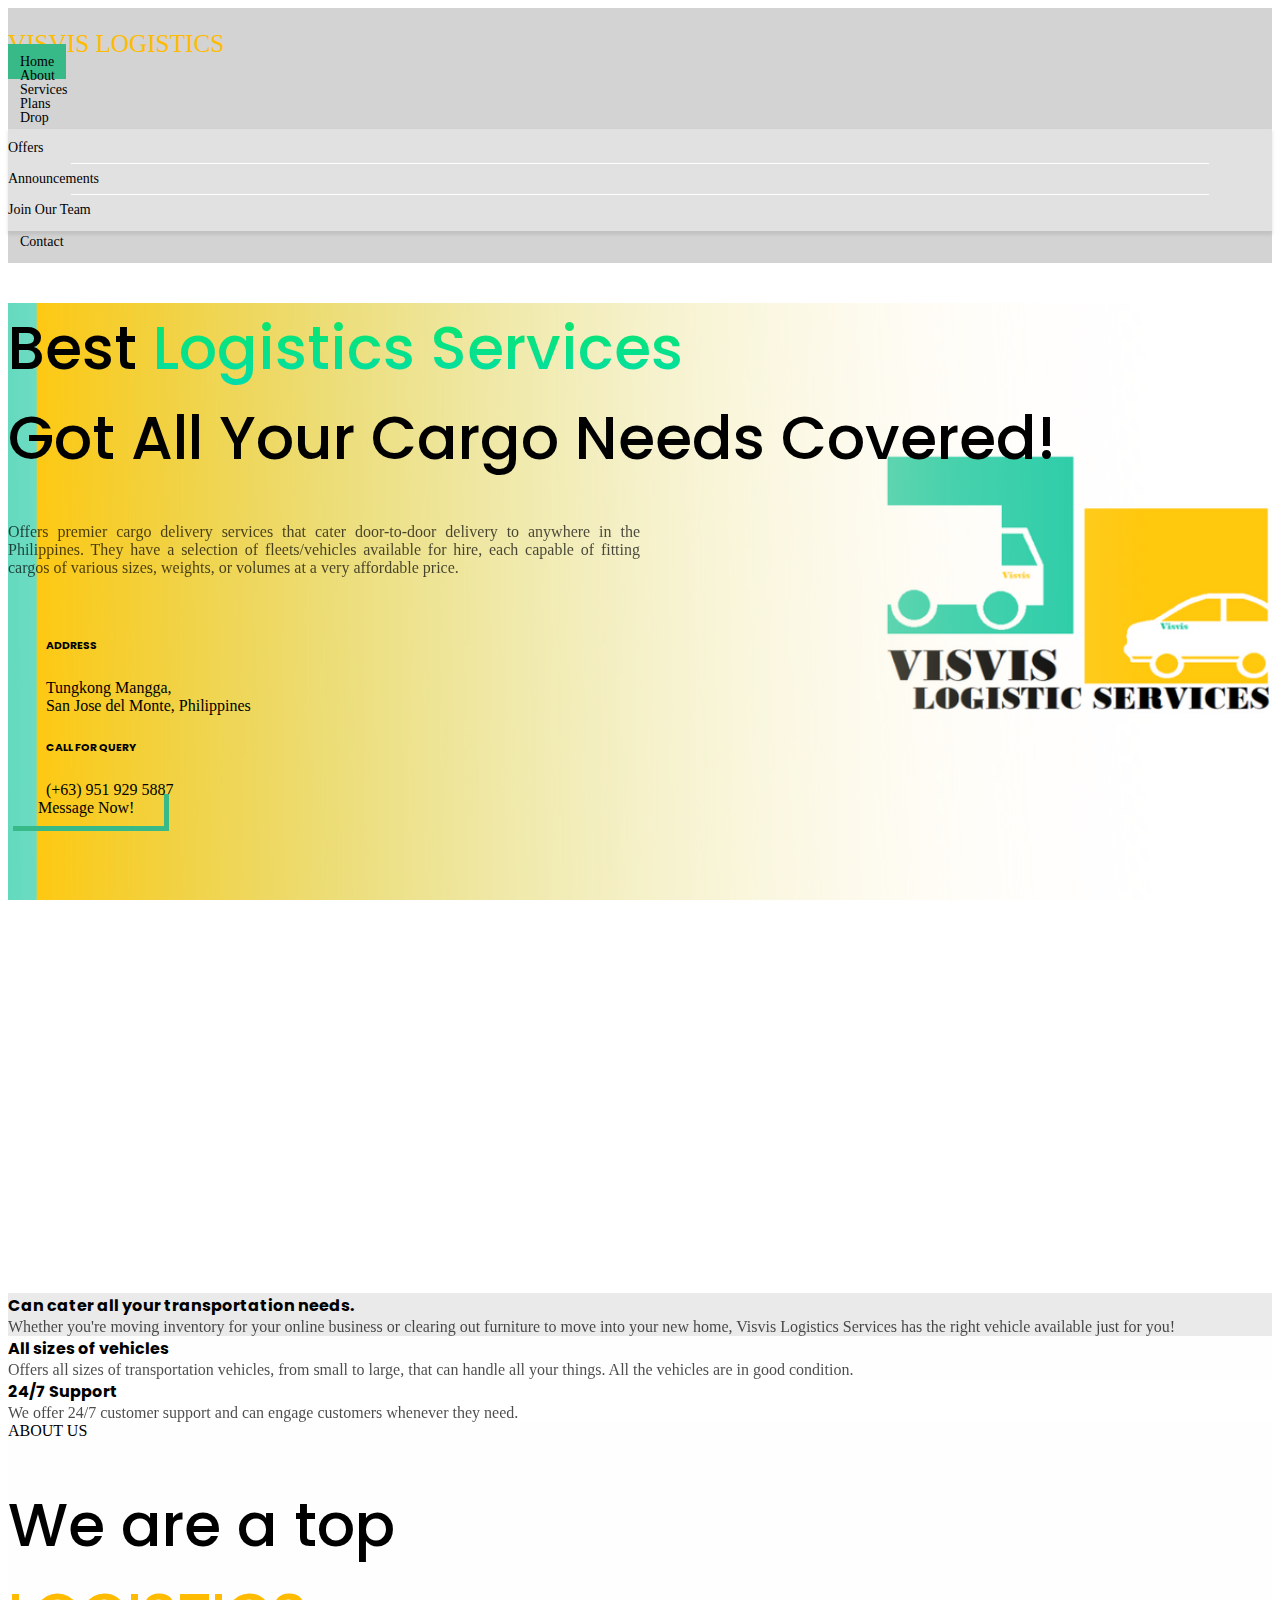
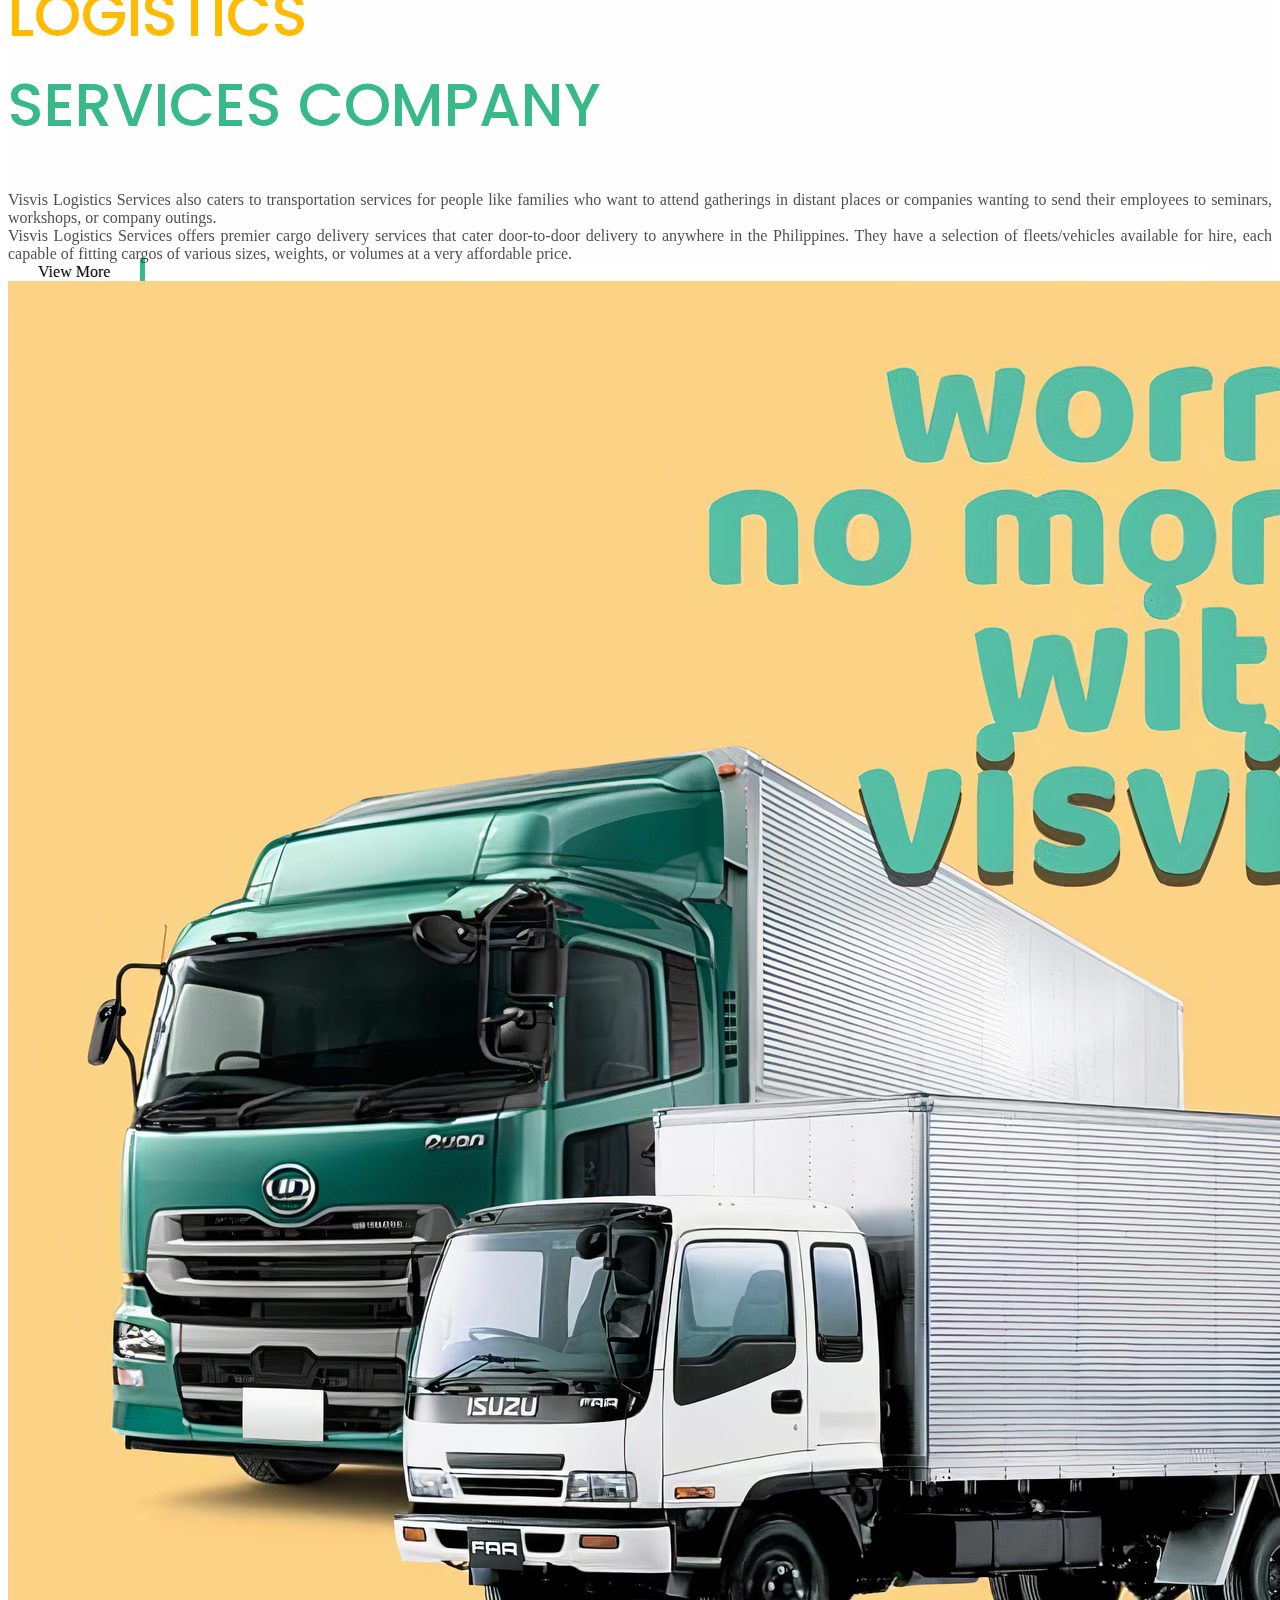
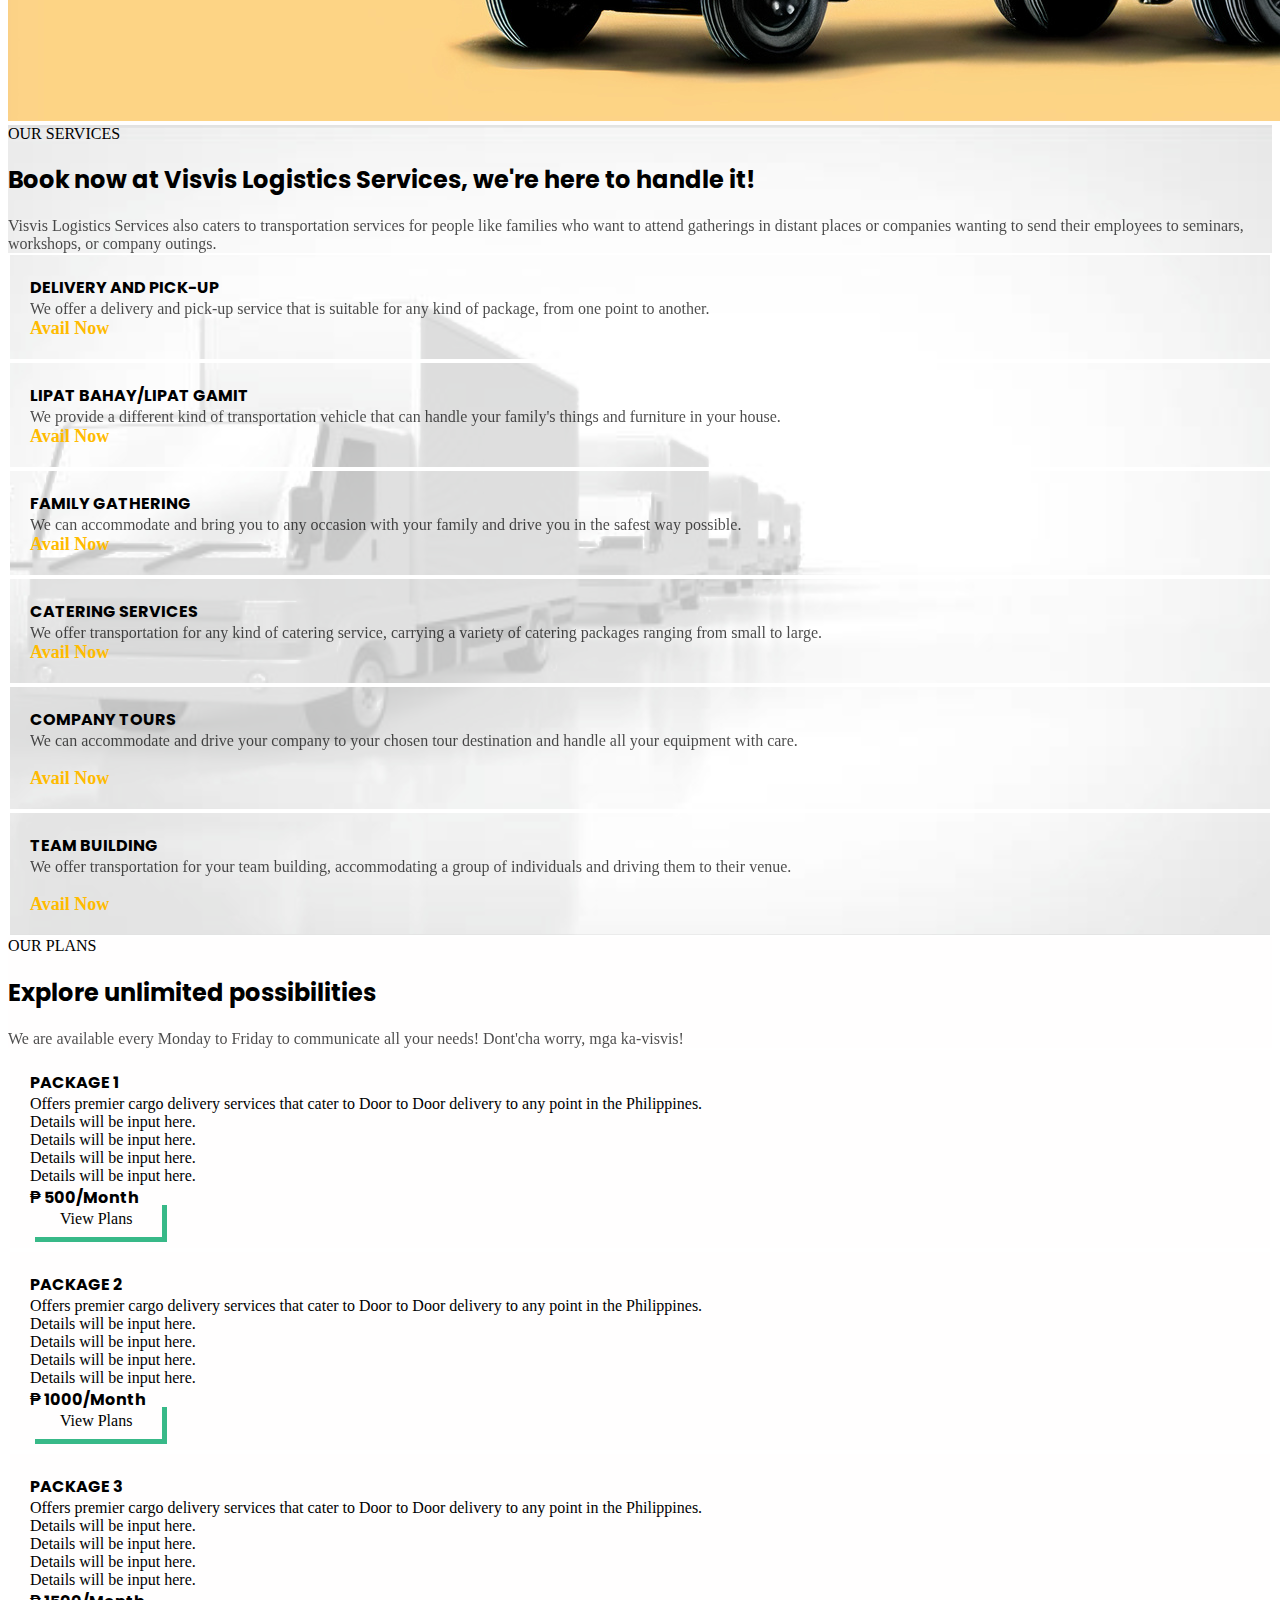
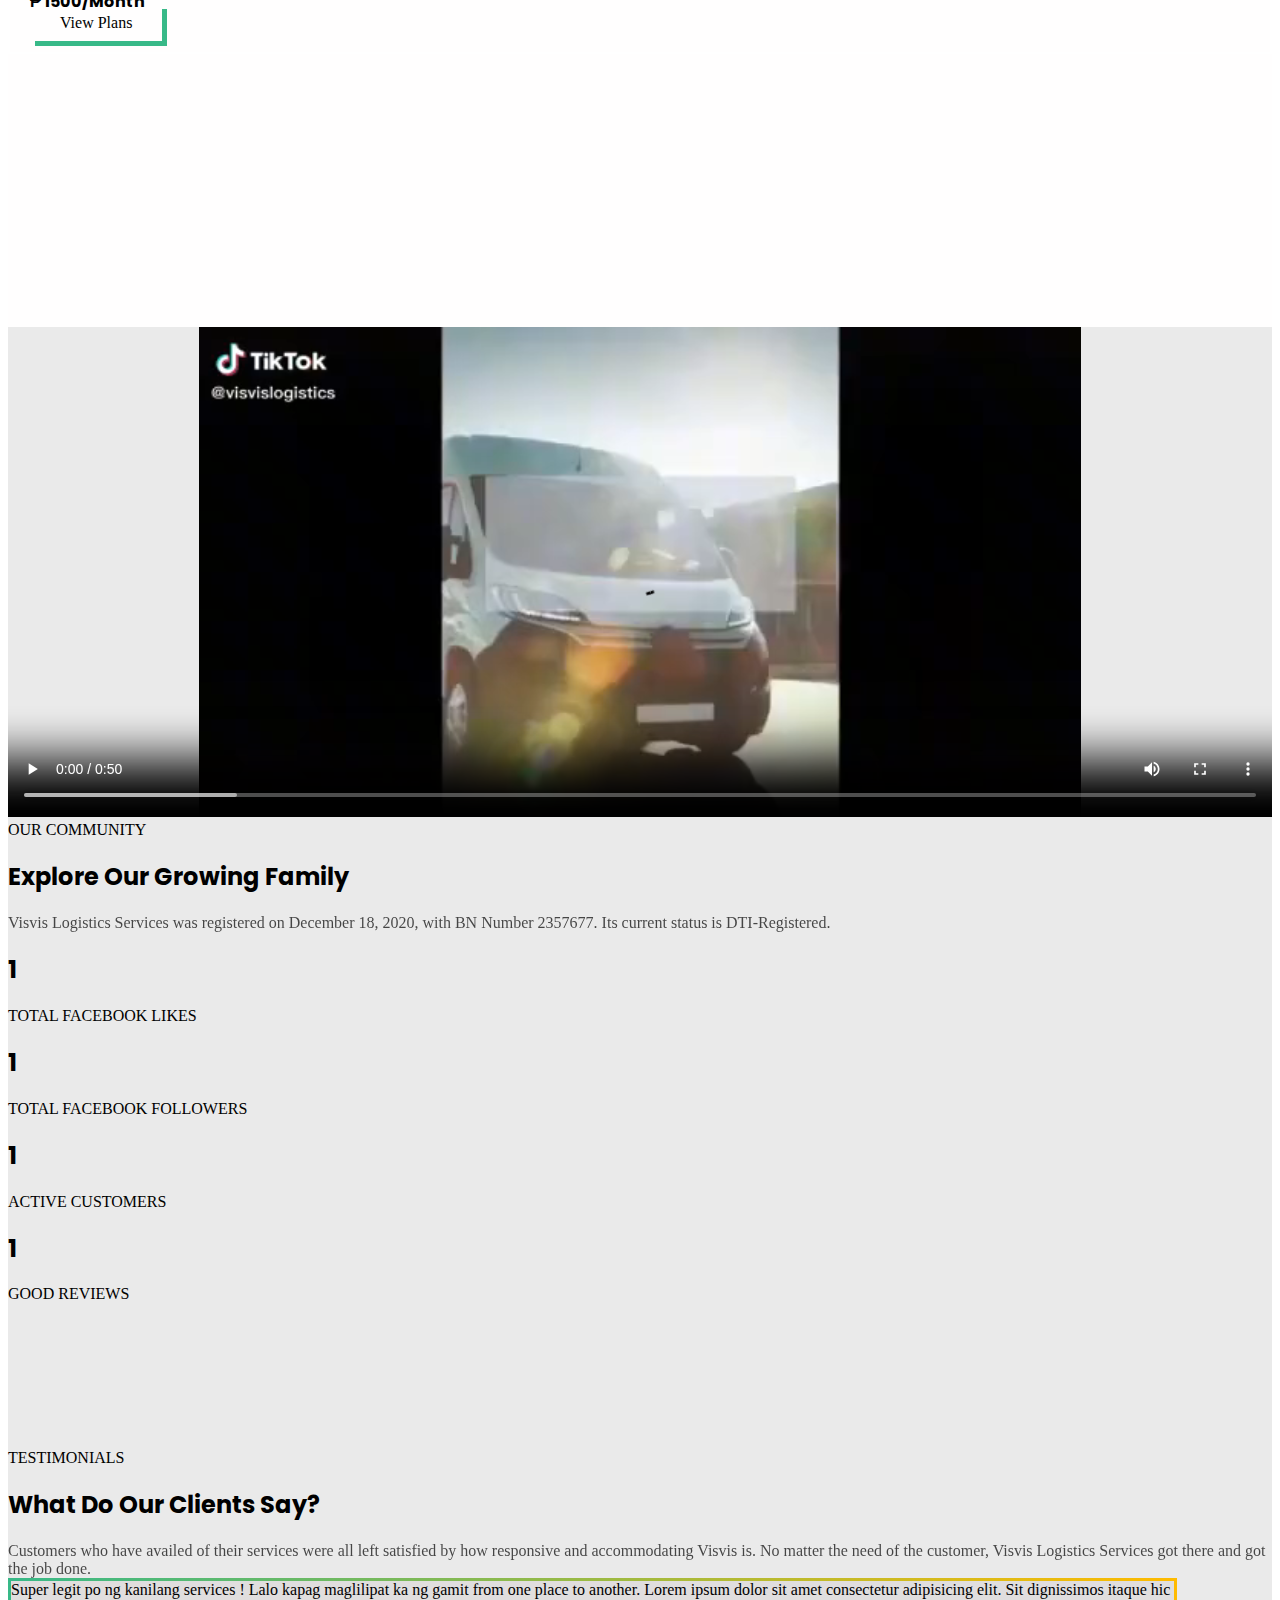
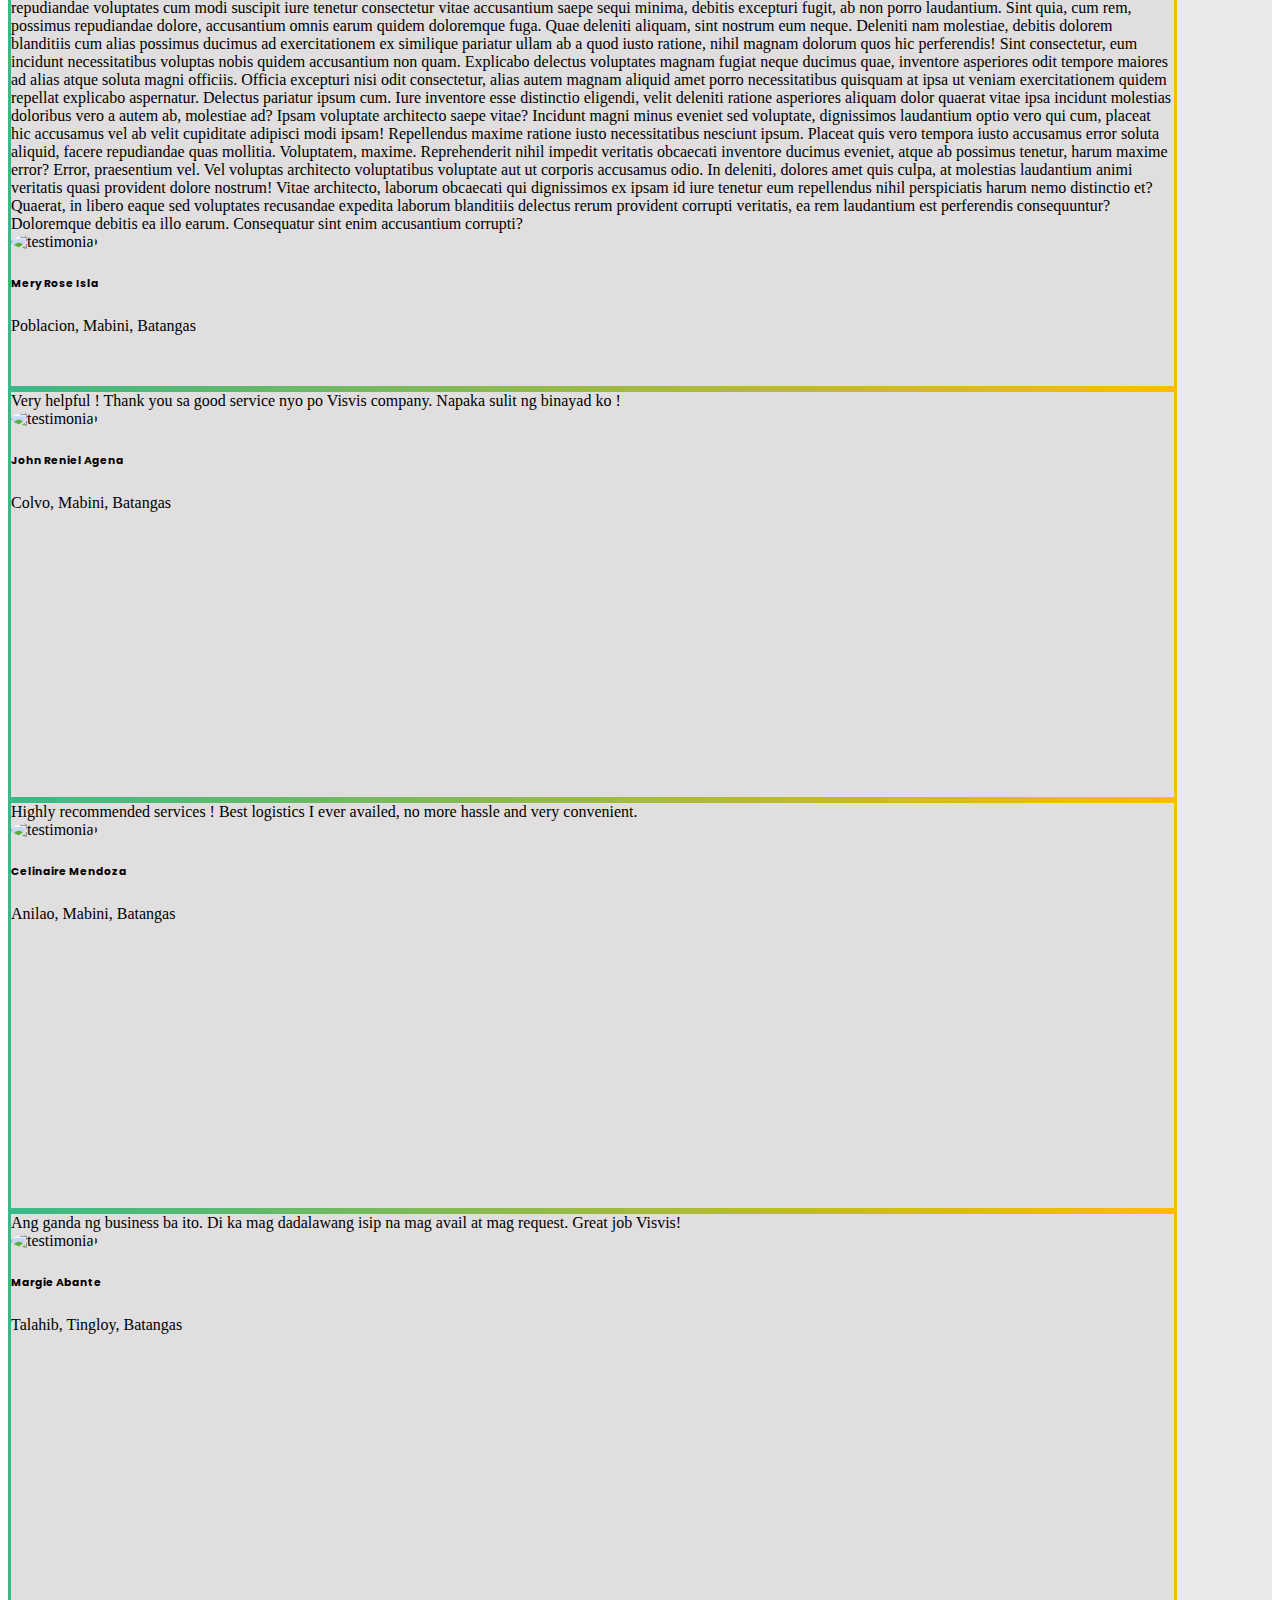
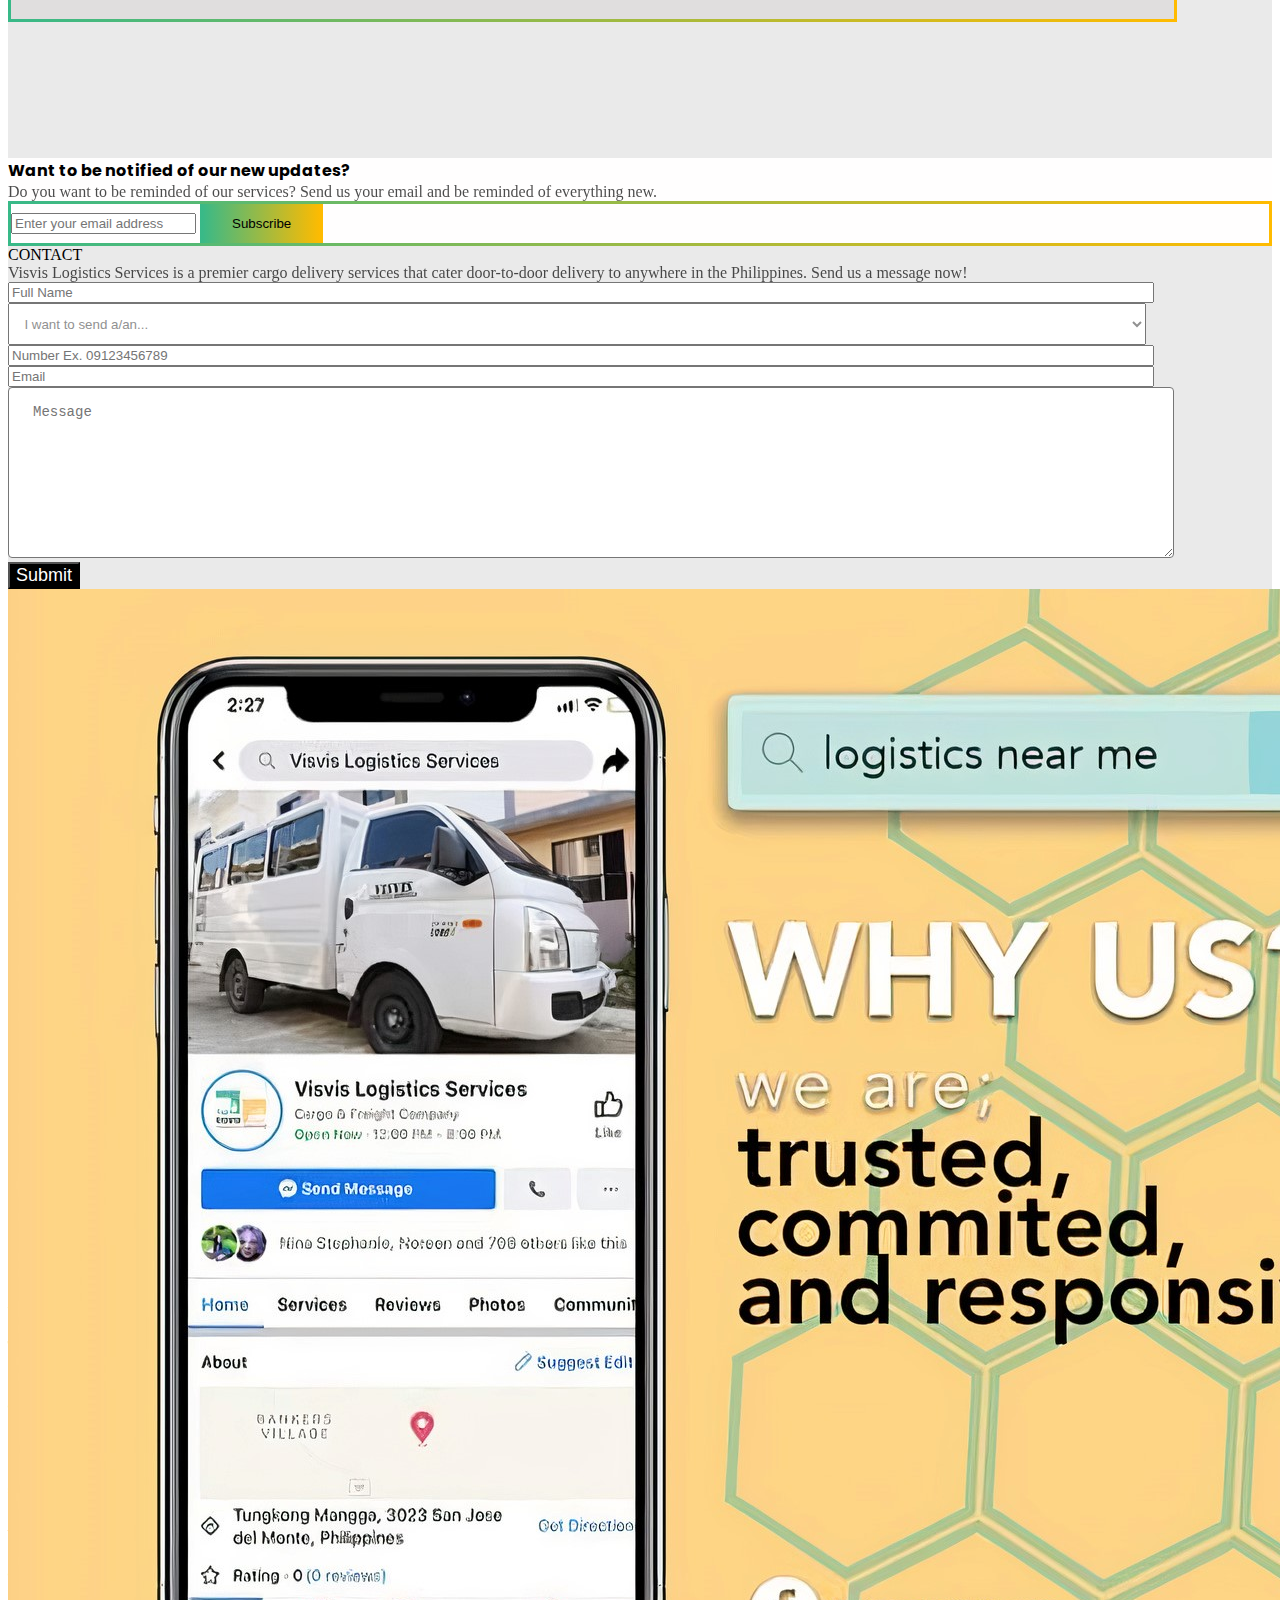
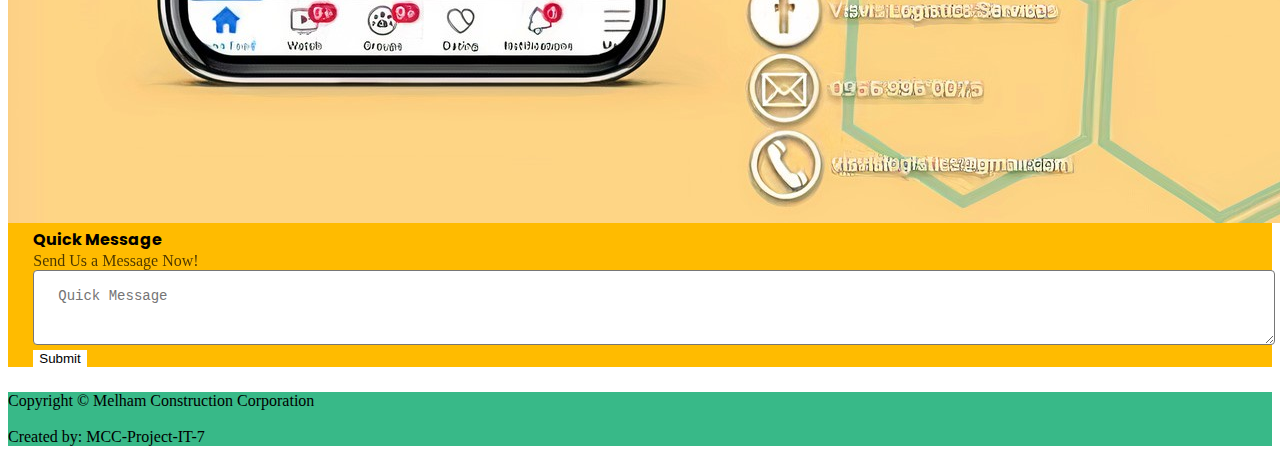
==== index.html @ bc26cc80 "All files" ====
<!DOCTYPE html>
<html lang="en">
<head>
    <meta charset="UTF-8">
    <meta name="viewport" content="width=device-width, initial-scale=1, shrink-to-fit=no">

    <!-- SEO Meta Tags -->
    <meta name="description" content="Your description">
    <meta name="author" content="Your name">

    <!-- OG Meta Tags to improve the way the post looks when you share the page on Facebook, Twitter, LinkedIn -->
	<meta property="og:site_name" content="" /> <!-- website name -->
	<meta property="og:site" content="" /> <!-- website link -->
	<meta property="og:title" content=""/> <!-- title shown in the actual shared post -->
	<meta property="og:description" content="" /> <!-- description shown in the actual shared post -->
	<meta property="og:image" content="" /> <!-- image link, make sure it's jpg -->
	<meta property="og:url" content="" /> <!-- where do you want your post to link to -->
	<meta name="twitter:card" content="summary_large_image"> <!-- to have large image post format in Twitter -->

    <!-- Webpage Title -->
    <title>Visvis Logistics Services</title>

    <!-- Styles -->
    <link href="https://fonts.googleapis.com/css2?family=Poppins:wght@400;500;700&display=swap" rel="stylesheet">
    <link href="./css/bootstrap.min.css" rel="stylesheet">
    <link href="./css/fontawesome-all.min.css" rel="stylesheet">
    <link href="./css/aos.min.css" rel="stylesheet">
    <link href="./css/swiper.css" rel="stylesheet">
    <link href="./css/style.css" rel="stylesheet">
    <link rel="icon" href="images/homeee_icon.png">

    <script type="text/javascript"> 
    function letters(input)
    {
    var reg = /[^a-z ]/gi;
    input.value = input.value.replace(reg,"");
    }
    function mail(input)
    {
    var reg = /[^a-z0-9@.]/gi;
    input.value = input.value.replace(reg,"");
    }
    </script>
   
    <style>
    .pra {
        font-size: 11px;
      }
    .sub {
        border:none;
        background-color: white;
    }
    .pras {
        font-size: 11px;
    }
    
    #services, #about {
        background-image: url('./assets/images/services-bg.jpg');
        height: 100%;
        background-position: center;
        background-repeat: no-repeat;
        background-size: cover;
        background-blend-mode: lighten;
    }
    #card-services {
        background-color: rgb(204, 202, 196, 0.4);
    }

    /*-----------------------SIR PONIADO EDIT-----------------------*/
    .active, .nav-link:hover {
    background-color: #38b988;
    color: #ffbb00;
    } /*-----------------------SIR PONIADO EDIT-----------------------*/

    /*-----------------------JO ANN EDIT-----------------------*/
    select:invalid { /*CONTACT DROPDOWN*/
        color: rgb(145, 145, 145); 
    }

   .footer_links:link {
        color: black;
    }

    /* visited link */
    .footer_links:visited {
        color: purple;
    }

    /* mouse over link */
    .footer_links:hover {
        color: #38b988;
    }

    /* selected link */
    .footer_links:active {
        color: white;
    }
    
    video {
      width: 100%;
    }
    /*-----------------------JO ANN EDIT-----------------------*/

    /*-----------------------MIGUEL EDIT-----------------------*/
    .card-standard{
        height: 250px;
        overflow-y: auto;
        background-color: rgb(224, 222, 222);
    }
    /* width */
    .card-standard::-webkit-scrollbar {
        width: 10px;
    }
    /* Track */
    .card-standard::-webkit-scrollbar-track {
        background: #dfdfdf;
        border-radius: 20px;
    }

    /* Handle */
    .card-standard::-webkit-scrollbar-thumb {
        background: rgb(184, 184, 184);
        border-radius: 20px;
    }

    /* Handle on hover */
    .card-standard::-webkit-scrollbar-thumb:hover {
        background: #555;
    }
    /*-----------------------MIGUEL EDIT-----------------------*/
    </style>
    <!-- Favicon -->
    <link rel="icon" href="./assets/images/favicon.png">
</head>
<body>
    
    <!-- Navigation -->
    <nav id="navbar" class="navbar navbar-expand-lg fixed-top navbar-dark" aria-label="Main navigation" style="background-color:#D3D3D3;">
        <div class="container">


            <a class="navbar-brand logo-text" href="index.html" style="color:#ffbb00;">VISVIS LOGISTICS</a>

            <button class="navbar-toggler p-0 border-0" type="button" id="navbarSideCollapse" aria-label="Toggle navigation">
                <span class="navbar-toggler-icon" style="background-color:#38b988; border-radius:1vw"></span>
            </button>

            <div class="navbar-collapse offcanvas-collapse" id="navbarsExampleDefault" >
                <ul class="navbar-nav ms-auto navbar-nav-scroll">
                    <li class="nav-item">
                        <a class="nav-link active" aria-current="page" href="#header">Home</a>
                    </li>
                    <li class="nav-item">
                        <a class="nav-link" href="#about">About</a>
                    </li>
                    <li class="nav-item">
                        <a class="nav-link" href="#services">Services</a>
                    </li>
                    <li class="nav-item">
                        <a class="nav-link" href="#plans">Plans</a>
                    </li>
                    <li class="nav-item dropdown">
                        <a class="nav-link dropdown-toggle" id="dropdown01" data-bs-toggle="dropdown" aria-expanded="false" href="#">Drop</a>
                        
                        <ul class="dropdown-menu" aria-labelledby="dropdown01">
                            <li><a class="dropdown-item" href="offers.php">Offers</a></li>
                            <li><div class="dropdown-divider"></div></li>
                            <li><a class="dropdown-item" href="announcement.html">Announcements</a></li>
                            <li><div class="dropdown-divider"></div></li>
                            <!-----------------------JO ANN EDIT----------------------->
                            <li><a class="dropdown-item" href="job.php">Join Our Team</a></li>
                            <!-----------------------JO ANN EDIT----------------------->
                        </ul>
                    </li>
                    <li class="nav-item">
                        <a class="nav-link" href="#contact">Contact</a>
                    </li>
                </ul>
                <span class="nav-item social-icons">
                    <span class="fa-stack">
                        <a href="https://web.facebook.com/visvislogisticservices/?_rdc=1&_rdr" target="_blank">
                            <i class="fas fa-circle fa-stack-2x"></i>
                            <i class="fab fa-facebook-f fa-stack-1x"></i>
                        </a>
                    </span>
                    <span class="fa-stack">
                        <a href="https://www.linkedin.com/in/visvis-logistics/" target="_blank">
                            <i class="fas fa-circle fa-stack-2x"></i>
                            <i class="fab fa-linkedin fa-stack-1x"></i>
                        </a>
                    </span>
                    <span class="fa-stack">
                        <a href="https://vt.tiktok.com/ZSe7Fxb2v/" target="_blank">
                            <i class="fas fa-circle fa-stack-2x"></i>
                            <i class="fab fa-tiktok fa-stack-1x"></i>
                        </a>
                    </span>
                    <span class="fa-stack">
                        <a href="https://www.instagram.com/visvislogistics.ph/" target="_blank">
                            <i class="fas fa-circle fa-stack-2x"></i>
                            <i class="fab fa-instagram fa-stack-1x"></i>
                        </a>
                    </span>
                    <span class="fa-stack">
                        <a href="https://www.pinterest.ph/visvisl/_saved/" target="_blank">
                            <i class="fas fa-circle fa-stack-2x"></i>
                            <i class="fab fa-pinterest fa-stack-1x"></i>
                        </a>
                    </span>
                </span>
            </div> <!-- end of navbar-collapse -->
        </div> <!-- end of container -->
    </nav> <!-- end of navbar -->
    <!-- end of navigation -->

    

    <!-- Home -->
    <section class="home py-5 d-flex align-items-center" id="header">
        <div class="container text-light py-5"  data-aos="fade-right"> 
            <h1 class="headline">Best <span class="home_text">Logistics Services</span><br>Got All Your Cargo Needs Covered!</h1>
            <!-----------------------JO ANN EDIT----------------------->
            <p class="para para-light py-3" style="color:black;" align="justify">Offers premier cargo delivery services that cater door-to-door delivery to anywhere in the Philippines. They have a selection of fleets/vehicles available for hire, each capable of fitting cargos of various sizes, weights, or volumes at a very affordable price. </p>
            <!-----------------------JO ANN EDIT----------------------->
            <div class="row">
                <div class="col-lg-3 d-flex align-items-center">
                    <div class="p-2"><i class="far fa-map fa-3x fa-fw"></i></div>
                    <!-----------------------JO ANN EDIT----------------------->
                    <div class="ms-2" style="padding-left: 3%;"><br><br>
                        <h6>ADDRESS</h6>
                        <!--p class="pra">Tungkong Mangga, San Juan del Monte, Philippines</p-->
                        <p>Tungkong Mangga, <br> San Jose del Monte, Philippines</p>
                        <!-----------------------JO ANN EDIT----------------------->
                    </div>
                </div>
                <div class="col-lg-3 d-flex align-items-center" >
                    <div class="p-2"><i class="fas fa-mobile-alt fa-3x fa-fw"></i></div>
                    <div class="ms-2" style="padding-left: 3%;">
                        <h6>CALL FOR QUERY</h6>
                        <!-----------------------JO ANN EDIT----------------------->
                        <p><a href="tel:+639519295887">(+63) 951 929 5887</a></p>
                        <!--p>(+63) 951  929 5887</p-->
                        <!-----------------------JO ANN EDIT----------------------->
                    </div>
                </div>
            <div class="my-3">
                <a class="btn" href="https://www.messenger.com/t/103718682253116" target="_blank" style="position:relative; z-index:100">Message Now!</a>
            </div>
        </div> <!-- end of container -->
    </section> <!-- end of home -->


    <!-- Information -->
    <section class="information">
        <div class="container-fluid">  
            <div class="row text-light">
                <div class="col-lg-4 text-center p-5" data-aos="zoom-in">
                    <i class="fas fa-luggage-cart fa-3x p-2"></i>
                    <h4 class="py-3">Can cater all your transportation needs.</h4>
                    <p class="para-light">Whether you're moving inventory for your online business or clearing out furniture to move into your new home, Visvis Logistics Services has the right vehicle available just for you!</p>
                </div>
                <div class="col-lg-4 text-center p-5"  data-aos="zoom-in">
                    <i class="fas fa-shuttle-van fa-3x p-2"></i>
                    <!-----------------------JO ANN EDIT----------------------->
                    <h4 class="py-3">All sizes of vehicles</h4>
                    <p class="para-light">Offers all sizes of transportation vehicles, from small to large, that can handle all your things. All the vehicles are in good condition.</p>
                    <!-----------------------JO ANN EDIT----------------------->
                </div>
                <div class="col-lg-4 text-center p-5 text-dark"  data-aos="zoom-in"> 
                    <i class="fas fa-headset fa-3x p-2"></i>
                    <h4 class="py-3">24/7 Support </h4>
                    <!-----------------------JO ANN EDIT----------------------->
                    <p class="para-light">We offer 24/7 customer support and can engage customers whenever they need.</p>
                    <!-----------------------JO ANN EDIT----------------------->
                </div>
            </div>
        </div> <!-- end of container -->
    </section> <!-- end of information -->
    

    <!-- About -->
    <section class="about d-flex align-items-center text-light py-5" id="about">
        <div class="container" >
            <div class="row d-flex align-items-center">
                <div class="col-lg-7" data-aos="fade-right">
                    <p>ABOUT US</p>
                    <!-----------------------JO ANN EDIT----------------------->
                    <h1 style="color:black;">We are a top<p style="color:#ffbb00;">LOGISTICS</p><p style="color:#38b988;">SERVICES COMPANY</h1>
                    <p class="py-2 para-light" align="justify">Visvis Logistics Services also caters to transportation services for people like families who want to attend gatherings in distant places or companies wanting to send their employees to seminars, workshops, or company outings.</p>
                    <p class="py-2 para-light" align="justify">Visvis Logistics Services offers premier cargo delivery services that cater door-to-door delivery to anywhere in the Philippines. They have a selection of fleets/vehicles available for hire, each capable of fitting cargos of various sizes, weights, or volumes at a very affordable price.</p>
                    <!-----------------------JO ANN EDIT----------------------->

                    <div class="my-3">
                        <a class="btn" href="viewmore.html" style="color:black;">View More</a>
                    </div>
                </div>
                <div class="col-lg-5 text-center py-4 py-sm-0" data-aos="fade-down"> 
                    <img class="img-fluid" src="./assets/images/about.jpg" alt="about" >
                </div>
            </div> <!-- end of row -->
        </div> <!-- end of container -->
    </section> <!-- end of about -->


    <!-- Services -->
    <section class="services d-flex align-items-center py-5" id="services">
        <div class="container text-light">
            <div class="text-center pb-4" >
                <p>OUR SERVICES</p> 
                <!-----------------------JO ANN EDIT----------------------->
                <h2 class="py-2">Book now at Visvis Logistics Services, we're here to handle it!</h2>
                <!-----------------------JO ANN EDIT----------------------->
                <p class="para-light">Visvis Logistics Services also caters to transportation services for people like families who want to attend gatherings in distant places or companies wanting to send their employees to seminars, workshops, or company outings.</p>
            </div>
            <div class="row gy-4 py-2" data-aos="zoom-in">
                <div class="col-lg-4">
                    <div class="card bg-transparent">
                        <i class="fas fa-shuttle-van fa-2x"></i>
                        <!-----------------------JO ANN EDIT----------------------->
                        <h4 class="py-2">DELIVERY AND PICK-UP</h4>
                        <p class="para-light" align="justify">We offer a delivery and pick-up service that is suitable for any kind of package, from one point to another.</p>
                        <a class="nav-link" href="https://www.messenger.com/t/103718682253116" style="color:#ffbb00; font-size: 18px;"><strong>Avail Now</strong></a>
                        <!-----------------------JO ANN EDIT----------------------->
                    </div>
                </div>
                <div class="col-lg-4">
                    <div class="card bg-transparent">
                        <i class="fas fa-couch fa-2x"></i>
                        <h4 class="py-2">LIPAT BAHAY/LIPAT GAMIT</h4>
                        <!-----------------------JO ANN EDIT----------------------->
                        <p class="para-light" align="justify">We provide a different kind of transportation vehicle that can handle your family's things and furniture in your house.</p>
                        <a class="nav-link" href="https://www.messenger.com/t/103718682253116" style="color:#ffbb00; font-size: 18px;"><strong>Avail Now</strong></a>
                        <!-----------------------JO ANN EDIT----------------------->
                    </div>                    
                </div>
                <div class="col-lg-4">
                    <div class="card bg-transparent">
                        <i class="fas fa-glass-cheers fa-2x"></i>
                        <h4 class="py-2">FAMILY GATHERING</h4>
                        <!-----------------------JO ANN EDIT----------------------->
                        <p class="para-light" align="justify">We can accommodate and bring you to any occasion with your family and drive you in the safest way possible.</p>
                        <a class="nav-link" href="https://www.messenger.com/t/103718682253116" style="color:#ffbb00; font-size: 18px;"><strong>Avail Now</strong></a>
                        <!-----------------------JO ANN EDIT----------------------->
                    </div>                    
                </div>
                <div class="col-lg-4">
                    <div class="card bg-transparent">
                        <i class="fas fa-utensils fa-2x"></i>
                        <h4 class="py-2">CATERING SERVICES</h4>
                        <!-----------------------JO ANN EDIT----------------------->
                        <p class="para-light" align="justify">We offer transportation for any kind of catering service, carrying a variety of catering packages ranging from small to large.</p>
                        <a class="nav-link" href="https://www.messenger.com/t/103718682253116" style="color:#ffbb00; font-size: 18px;"><strong>Avail Now</strong></a>
                        <!-----------------------JO ANN EDIT----------------------->
                    </div>                    
                </div>
                <div class="col-lg-4">
                    <div class="card bg-transparent">
                        <i class="fas fa-business-time fa-2x"></i>
                        <h4 class="py-2">COMPANY TOURS</h4>
                        <p class="para-light" align="justify">We can accommodate and drive your company to your chosen tour destination and handle all your equipment with care.</p><br>
                        <!-----------------------JO ANN EDIT----------------------->
                        <a class="nav-link" href="https://www.messenger.com/t/103718682253116" style="color:#ffbb00; font-size: 18px;"><strong>Avail Now</strong></a>
                        <!-----------------------JO ANN EDIT----------------------->
                    </div>                    
                </div>
                <div class="col-lg-4">
                    <div class="card bg-transparent">
                        <i class="fas fa-people-carry fa-2x"></i>
                        <h4 class="py-2">TEAM BUILDING</h4>
                        <!-----------------------JO ANN EDIT----------------------->
                        <p class="para-light" align="justify">We offer transportation for your team building, accommodating a group of individuals and driving them to their venue.</p><br>
                        <a class="nav-link" href="https://www.messenger.com/t/103718682253116" style="color:#ffbb00; font-size: 18px;"><strong>Avail Now</strong></a>
                        <!-----------------------JO ANN EDIT----------------------->
                    </div>                    
                </div>
                
            </div> <!-- end of row -->
        </div> <!-- end of container -->
    </section> <!-- end of services -->


    <!-- Plans -->
    <section class="plans d-flex align-items-center py-5" id="plans">
        <div class="container text-light" >
            <div class="text-center pb-4">
                <p>OUR PLANS</p>
                <h2 class="py-2">Explore unlimited possibilities</h2>
                <p class="para-light">We are available every Monday to Friday to communicate all your needs! Dont'cha worry, mga ka-visvis!</p>
            </div>
            <div class="row gy-4" data-aos="zoom-in">
                <div class="col-lg-4">
                    <div class="card bg-transparent px-4">
                        <h4 class="py-2">PACKAGE 1</h4>
                        <p class="py-3" align="justify">Offers premier cargo delivery services that cater to Door to Door delivery to any point in the Philippines.</p>
                        <div class="block d-flex align-items-center">
                            <p class="pe-2"><i class="far fa-check-circle fa-1x"></i></p>
                            <p>Details will be input here.</p>
                        </div>
                        <div class="block d-flex align-items-center">
                            <p class="pe-2"><i class="far fa-check-circle fa-1x"></i></p>
                            <p>Details will be input here.</p>
                        </div>
                        <div class="block d-flex align-items-center">
                            <p class="pe-2"><i class="far fa-check-circle fa-1x"></i></p>
                            <p>Details will be input here.</p>
                        </div>
                        <div class="block d-flex align-items-center">
                            <p class="pe-2"><i class="far fa-check-circle fa-1x"></i></p>
                            <p>Details will be input here.</p>
                        </div>
                        <h4 class="py-3">₱ 500/Month</h4>
                        <div class="my-3">
                            <a class="btn" href="#your-link" >View Plans</a>
                        </div>
                    </div>  
                </div>

                <div class="col-lg-4">
                    <div class="card bg-transparent px-4">
                        <h4 class="py-2">PACKAGE 2</h4>
                        <p class="py-3" align="justify">Offers premier cargo delivery services that cater to Door to Door delivery to any point in the Philippines.</p>
                        <div class="block d-flex align-items-center">
                            <p class="pe-2"><i class="far fa-check-circle fa-1x"></i></p>
                            <p>Details will be input here.</p>
                        </div>
                        <div class="block d-flex align-items-center">
                            <p class="pe-2"><i class="far fa-check-circle fa-1x"></i></p>
                            <p>Details will be input here.</p>
                        </div>
                        <div class="block d-flex align-items-center">
                            <p class="pe-2"><i class="far fa-check-circle fa-1x"></i></p>
                            <p>Details will be input here.</p>
                        </div>
                        <div class="block d-flex align-items-center">
                            <p class="pe-2"><i class="far fa-check-circle fa-1x"></i></p>
                            <p>Details will be input here.</p>
                        </div>
                        <h4 class="py-3">₱ 1000/Month</h4>
                        <div class="my-3">
                            <a class="btn" href="#your-link" >View Plans</a>
                        </div>
                    </div>  
                </div>

                <div class="col-lg-4">
                    <div class="card bg-transparent px-4" >
                        <h4 class="py-2">PACKAGE 3</h4>
                        <p class="py-3" align="justify">Offers premier cargo delivery services that cater to Door to Door delivery to any point in the Philippines.</p>
                        <div class="block d-flex align-items-center">
                            <p class="pe-2"><i class="far fa-check-circle fa-1x"></i></p>
                            <p>Details will be input here.</p>
                        </div>
                        <div class="block d-flex align-items-center">
                            <p class="pe-2"><i class="far fa-check-circle fa-1x"></i></p>
                            <p>Details will be input here.</p>
                        </div>
                        <div class="block d-flex align-items-center">
                            <p class="pe-2"><i class="far fa-check-circle fa-1x"></i></p>
                            <p>Details will be input here.</p>
                        </div>
                        <div class="block d-flex align-items-center">
                            <p class="pe-2"><i class="far fa-check-circle fa-1x"></i></p>
                            <p>Details will be input here.</p>
                        </div>
                        <h4 class="py-3">₱ 1500/Month</h4>
                        <div class="my-3">
                            <a class="btn" href="#your-link" >View Plans</a>                    
                        </div>
                    </div>  
                </div>
            </div> <!-- end of row -->
        </div> <!-- end of container -->
    </section> <!-- end of plans -->


    <!-- Work -->
    <section class="work d-flex align-items-center py-5" >
        <div class="container-fluid text-light">
            <div class="row">
                <div class="col-lg-6 d-flex align-items-center" data-aos="fade-right">
                    <video width="620" height="490" controls>
                        <source src="./assets/images/work.mp4" type="video/mp4">
                      </video>        
                </div>
                <div class="col-lg-5 d-flex align-items-center px-4 py-3" data-aos="">
                    <div class="row">
                        <div class="text-center text-lg-start py-4 pt-lg-0">
                            <p>OUR COMMUNITY</p>
                            <h2 class="py-2">Explore Our Growing Family</h2>
                            <!-----------------------JO ANN EDIT----------------------->
                            <p class="para-light">Visvis Logistics Services was registered on December 18, 2020, with BN Number 2357677. Its current status is DTI-Registered.</p>
                            <!-----------------------JO ANN EDIT----------------------->
                        </div>
                        <div class="container" data-aos="fade-up">
                            <div class="row g-5">
                                <div class="col-6 text-start" >
                                    <i class="fas fa-thumbs-up fa-2x text-start"></i>
                                    <h2 class="purecounter" data-purecounter-start="0" data-purecounter-end="2260" data-purecounter-duration="2">1</h2>
                                    <p>TOTAL FACEBOOK LIKES</p>
                                </div>
                                <div class="col-6" >
                                    <i class="fas fa-users fa-2x"></i>
                                    <h2 class="purecounter" data-purecounter-start="0" data-purecounter-end="2408" data-purecounter-duration="2">1</h2>
                                    <p>TOTAL FACEBOOK FOLLOWERS</p>
                                </div>
                                <div class="col-6">
                                    <i class="fas fa-briefcase fa-2x"></i>
                                    <h2 class="purecounter" data-purecounter-start="0" data-purecounter-end="1255" data-purecounter-duration="2">1</h2>
                                    <!-----------------------JO ANN EDIT----------------------->
                                    <p>ACTIVE CUSTOMERS</p>
                                    <!-----------------------JO ANN EDIT----------------------->
                                </div>
                                <div class="col-6">
                                    <i class="fas fa-clock fa-2x"></i>
                                    <h2 class="purecounter" data-purecounter-start="0" data-purecounter-end="2157" data-purecounter-duration="2">1</h2>
                                    <p>GOOD REVIEWS</p>
                                </div>
                            </div>
                        </div> <!-- end of container -->
                    </div> <!-- end of row -->
                </div> <!-- end of col-lg-5 -->
            </div> <!-- end of row -->
        </div> <!-- end of container -->
    </section> <!-- end of work -->


    <!-- Testimonials -->
    <div class="slider-1 testimonial text-light d-flex align-items-center">
        <div class="container">
            <div class="row">
                <div class="text-center w-lg-75 m-auto pb-4">
                    <p>TESTIMONIALS</p>
                    <!-----------------------JO ANN EDIT----------------------->
                    <h2 class="py-2">What Do Our Clients Say?</h2>
                    <!-----------------------JO ANN EDIT----------------------->
                    <p class="para-light">Customers who have availed of their services were all left satisfied by how responsive and accommodating Visvis is. No matter the need of the customer, Visvis Logistics Services got there and got the job done.</p>
                </div>
            </div> <!-- end of row -->
            <div class="row p-2" data-aos="zoom-in">
                <div class="col-lg-12">

                    <!-- Card Slider -->
                    <div class="slider-container">
                        <div class="swiper-container card-slider">
                            <div class="swiper-wrapper">
                                
                                <!-- Slide -->
                                <div class="swiper-slide">
                                    <div class="testimonial-card p-4 card-standard" style="width:100%; max-height: 60vh; min-height: 45vh">
                                        <p>Super legit po ng kanilang services ! Lalo kapag maglilipat ka ng gamit from one place to another. Lorem ipsum dolor sit amet consectetur adipisicing elit. Sit dignissimos itaque hic repudiandae voluptates cum modi suscipit iure tenetur consectetur vitae accusantium saepe sequi minima, debitis excepturi fugit, ab non porro laudantium. Sint quia, cum rem, possimus repudiandae dolore, accusantium omnis earum quidem doloremque fuga. Quae deleniti aliquam, sint nostrum eum neque. Deleniti nam molestiae, debitis dolorem blanditiis cum alias possimus ducimus ad exercitationem ex similique pariatur ullam ab a quod iusto ratione, nihil magnam dolorum quos hic perferendis! Sint consectetur, eum incidunt necessitatibus voluptas nobis quidem accusantium non quam. Explicabo delectus voluptates magnam fugiat neque ducimus quae, inventore asperiores odit tempore maiores ad alias atque soluta magni officiis. Officia excepturi nisi odit consectetur, alias autem magnam aliquid amet porro necessitatibus quisquam at ipsa ut veniam exercitationem quidem repellat explicabo aspernatur. Delectus pariatur ipsum cum. Iure inventore esse distinctio eligendi, velit deleniti ratione asperiores aliquam dolor quaerat vitae ipsa incidunt molestias doloribus vero a autem ab, molestiae ad? Ipsam voluptate architecto saepe vitae? Incidunt magni minus eveniet sed voluptate, dignissimos laudantium optio vero qui cum, placeat hic accusamus vel ab velit cupiditate adipisci modi ipsam! Repellendus maxime ratione iusto necessitatibus nesciunt ipsum. Placeat quis vero tempora iusto accusamus error soluta aliquid, facere repudiandae quas mollitia. Voluptatem, maxime. Reprehenderit nihil impedit veritatis obcaecati inventore ducimus eveniet, atque ab possimus tenetur, harum maxime error? Error, praesentium vel. Vel voluptas architecto voluptatibus voluptate aut ut corporis accusamus odio. In deleniti, dolores amet quis culpa, at molestias laudantium animi veritatis quasi provident dolore nostrum! Vitae architecto, laborum obcaecati qui dignissimos ex ipsam id iure tenetur eum repellendus nihil perspiciatis harum nemo distinctio et? Quaerat, in libero eaque sed voluptates recusandae expedita laborum blanditiis delectus rerum provident corrupti veritatis, ea rem laudantium est perferendis consequuntur? Doloremque debitis ea illo earum. Consequatur sint enim accusantium corrupti?</p>
                                    
                                        <div class="d-flex pt-4">
                                            <div>
                                                <img class="avatar" src="./assets/images/testimonial-1.jpg" alt="testimonial">
                                            </div>
                                            <div class="ms-3 pt-2">
                                                <h6>Mery Rose Isla</h6>
                                                <p>Poblacion, Mabini, Batangas</p>
                                            </div>
                                        </div>
                                    </div>
                                </div> <!-- end of swiper-slide -->
                                <!-- end of slide -->
        
                                <!-- Slide -->
                                <div class="swiper-slide">
                                    <div class="testimonial-card p-4 card-standard" style="width:100%; max-height: 60vh; min-height: 45vh">
                                        <p>Very helpful ! Thank you sa good service nyo po Visvis company. Napaka sulit ng binayad ko !</p>
                                        <div class="d-flex pt-4">
                                            <div>
                                                <img class="avatar" src="./assets/images/testimonial-2.jpg" alt="testimonial">
                                            </div>
                                            <div class="ms-3 pt-2">
                                                <h6>John Reniel Agena</h6>
                                                <p>Colvo, Mabini, Batangas</p>
                                            </div>
                                        </div>
                                    </div>
                                </div> <!-- end of swiper-slide -->
                                <!-- end of slide -->
        
                                <!-- Slide -->
                                <div class="swiper-slide">
                                    <div class="testimonial-card p-4 card-standard" style="width:100%; max-height: 60vh; min-height: 45vh">
                                        <!-----------------------JO ANN EDIT----------------------->
                                        <p>Highly recommended services ! Best logistics I ever availed, no more hassle and very convenient.</p>
                                        <!-----------------------JO ANN EDIT----------------------->
                                        <div class="d-flex pt-4">
                                            <div>
                                                <img class="avatar" src="./assets/images/testimonial-3.jpg" alt="testimonial">
                                            </div>
                                            <div class="ms-3 pt-2">
                                                <h6>Celinaire Mendoza</h6>
                                                <p>Anilao, Mabini, Batangas</p>
                                            </div>
                                        </div>
                                    </div>      
                                </div> <!-- end of swiper-slide -->
                                <!-- end of slide -->
        
                                <!-- Slide -->
                                <div class="swiper-slide">
                                    <div class="testimonial-card p-4 card-standard" style="width:100%; max-height: 60vh; min-height: 45vh">
                                        <p>Ang ganda ng business ba ito. Di ka mag dadalawang isip na mag avail at mag request. Great job Visvis!</p>
                                        <div class="d-flex pt-4">
                                            <div>
                                                <img class="avatar" src="./assets/images/testimonial-4.jpg" alt="testimonial">
                                            </div>
                                            <div class="ms-3 pt-2">
                                                <h6>Margie Abante</h6>
                                                <p>Talahib, Tingloy, Batangas</p>
                                            </div>
                                        </div>
                                    </div>
                                </div> <!-- end of swiper-slide -->
                                <!-- end of slide -->

                            </div> <!-- end of swiper-wrapper -->
        
                            <!-- Add Arrows -->
                            <div class="swiper-button-next"></div>
                            <div class="swiper-button-prev"></div>
                            <!-- end of add arrows -->
        
                        </div> <!-- end of swiper-container -->
                    </div> <!-- end of slider-container -->
                    <!-- end of card slider -->

                </div> <!-- end of col -->
            </div> <!-- end of row -->
        </div> <!-- end of container -->
    </div> <!-- end of testimonials -->


    <!-- Email Subscription -->
    <section class="newsletter text-light py-5">
        <div class="container">
            <div class="row" >
                <div class="col-lg-6 text-center text-lg-start" data-aos="fade-right">
                    <form class="box" action="insert2.php" method="post">
                    <h4 class="py-1">Want to be notified of our new updates?</h4>
                    <p class="para-light">Do you want to be reminded of our services? Send us your email and be reminded of everything new.</p>
                </div>
                <div class="col-lg-6 d-flex align-items-center" data-aos="fade-down">
                    <div class="input-group my-3 testimonial-card" style="border-spacing: 0px;">
                        <input type="text" name="email" class="form-control p-2" placeholder="Enter your email address" aria-label="Recipient's email">
                        <button onclick="myFunction()" class="btn-secondary text-light" type="submit">Subscribe</button>
                    </div>
                </form>
                </div>
            </div> <!-- end of row -->
        </div> <!-- end of container -->
    </section> <!-- end of email subs -->


    <!-- Contact -->
    <section class="contact d-flex align-items-center py-5" id="contact" action="insert.php" method="post">
        <div class="container-fluid text-light">
            <div class="row">
                <div class="col-lg-6 d-flex justify-content-center justify-content-lg-end align-items-center px-lg-5" data-aos="fade-right" action="insert.php" method="post">
                    <div style="width:90%">
                        <div class="text-center text-lg-start py-4 pt-lg-0" action="insert.php" method="post">
                            <form class="box" action="insert.php" method="post">
                            <p>CONTACT</p>
                            <!-----------------------JO ANN EDIT----------------------->
                            <p class="para-light" align="justify">Visvis Logistics Services is a premier cargo delivery services that cater door-to-door delivery to anywhere in the Philippines. Send us a message now!</p>
                            <!-----------------------JO ANN EDIT----------------------->
                        </div>
                        <div>
                            
                            <div class="row" >
                                
                                <div class="col-lg-6">
                                    <div class="form-group py-2">
                                        <!-----------------------JO ANN EDIT----------------------->
                                        <input type="text" name="username" onkeyup="letters(this)" placeholder="Full Name" style="width:100%;">
                                      
                                    </div>                                
                                </div>
                                <div class="col-lg-6">
                                    <div class="form-group py-2">
                                        <select name="options" required style="width: 100%; padding: 1%;">
                                            <option value="" disabled selected hidden>I want to send a/an...</option>                                            
                                            <option value="Inquiry">Inquiry</option>
                                            <option value="Greetings">Greetings</option>
                                            <option value="Requirements">Requirements</option>
                                        </select>
                                        
                                    </div>                                
                                </div>
                                <div class="col-lg-6">
                                    <div class="form-group py-2">
                                        
                                         <input type="tel" pattern="^(09)\d{9}$" name="number" style="width:100%;" id="mobile" placeholder="Number Ex. 09123456789" onKeyPress="if(this.value.length==11) return false;" required/>
                                    </div>                                 
                                </div>
                            </div>
                            <div class="row">
                            <div class="col-lg-6">
                            <div class="form-group py-2">
                                <input type="email" pattern='/^(([^<>()\[\]\\.,;:\s@"]+(\.[^<>()\[\]\\.,;:\s@"]+)*)|(".+"))@((\[[0-9]{1,3}\.[0-9]{1,3}\.[0-9]{1,3}\.[0-9]{1,3}])|(([a-zA-Z\-0-9]+\.)+[a-zA-Z]{2,}))$/' name="email" onkeyup="mail(this)" placeholder="Email" style="width:100%;">
                            </div> </div></div>
                                        <!-----------------------JO ANN EDIT----------------------->
                            <div class="form-group py-2">
                                <textarea class="form-control form-control-input" input type="text" name="message" id="exampleFormControlTextarea1" rows="6" placeholder="Message"></textarea>
                            </div>                            
                        </div>
                        <div class="my-3">
                            <!-----------------------JO ANN EDIT----------------------->
                            <input onclick="myFunction()" type="submit" value="Submit" style="background: black; color: white; font-size: 18px;">
                            <!-----------------------JO ANN EDIT----------------------->
                        </div>
                    </form>
                    </div> <!-- end of div -->
                </div> <!-- end of col -->
                <div class="col-lg-6 d-flex align-items-center" data-aos="fade-down">
                    <img class="img-fluid d-none d-lg-block" src="./assets/images/contact1.jpg">        
                </div> <!-- end of col -->
            </div> <!-- end of row -->
        </div> <!-- end of container -->
    </section> <!-- end of contact -->
    
    <!-- Location -->
    <section class="location text-light py-5">
        <div class="container" data-aos="zoom-in">
            <div class="row">
                <div class="col-lg-3 d-flex align-items-center">
                    <div class="p-2"><i class="far fa-map fa-3x fa-fw"></i></div>
                    <!-----------------------JO ANN EDIT----------------------->
                    <div class="ms-2"><br><br>
                        <h6>ADDRESS</h6>
                        <p >Tungkong Mangga, <br>San Jose del Monte, Philippines</p>
                    <!-----------------------JO ANN EDIT----------------------->
                    </div>
                </div>
                <div class="col-lg-3 d-flex align-items-center" >
                    <div class="p-2"><i class="fas fa-mobile-alt fa-3x fa-fw"></i></div>
                    <div class="ms-2">
                        <h6>CALL FOR QUERY</h6>
                        <!-----------------------JO ANN EDIT----------------------->
                        <p><a href="tel:+639519295887">(+63) 951 929 5887</a></p>
                        <!--p>(+63) 951  929 5887</p-->
                        <!-----------------------JO ANN EDIT----------------------->
                    </div>
                </div>
                <div class="col-lg-3 d-flex align-items-center" >
                    <div class="p-2"><i class="far fa-envelope fa-3x fa-fw"></i></div>
                    <div class="ms-2">
                        <!-----------------------JO ANN EDIT----------------------->
                        <h6>SEND US A MESSAGE</h6>
                        <a href = "mailto: visvislogistics@gmail.com"><u>visvislogistics@gmail.com</u></a>
                        <!--p><u>visvislogistics@gmail.com</u></p-->
                        <!-----------------------JO ANN EDIT----------------------->
                    </div>
                </div>
                <div class="col-lg-3 d-flex align-items-center" >
                    <div class="p-2"><i class="far fa-clock fa-3x fa-fw"></i></div>
                    <div class="ms-2">
                        <h6>OPENING HOURS</h6>
                        <p>08:00 AM - 11:00 PM</p>
                    </div>
                </div>
            </div> <!-- end of row -->
        </div> <!-- end of container -->
    </section> <!-- end of location -->

    <!-- Footer -->
    <!-----------------------JO ANN EDIT----------------------->
    <section>
    <!--section class="footer text-light" JO ANN MADE THIS INTO A COMMENT--> <!--footer text-light - nagiging yellow on hover-->
        <div class="container2"> <!--YELLOW CONTAINER-->
            <div class="row" data-aos="fade-right" style="margin:2%">
                <div class="col-lg-2 py-4 py-md-5">
                    
                </div> <!-- end of col -->

                <div class="col-lg-3 py-4 py-md-5">
                    <div>
                        <h4 class="py-2">Quick Links</h4>
                        <div class="d-flex align-items-center py-2"> <!--d-flex- no new line after arrow-->
                            <i class="fas fa-caret-right"></i> <!--ARROW-->
                            <p><a href="#about" target="_blank" class="footer_links"><p class="ms-3">About</p></a></p>
                        </div>
                        <div class="d-flex align-items-center py-2">
                            <i class="fas fa-caret-right"></i>
                            <p><a href="#services" target="_blank" class="footer_links"><p class="ms-3">Services</p></a></p>
                        </div>
                        <div class="d-flex align-items-center py-2">
                            <i class="fas fa-caret-right"></i>
                            <p><a href="#plans" target="_blank" class="footer_links"><p class="ms-3">Plans</p></a></p>
                        </div>
                        <div class="d-flex align-items-center py-2">
                            <i class="fas fa-caret-right"></i>
                            <p><a href="#contact" target="_blank" class="footer_links"><p class="ms-3">Contact</p></a></p>
                        </div>
                    </div>
                </div> <!-- end of col -->

                <div class="col-lg-3 py-4 py-md-5">
                    <div>
                        <h4 class="py-2">Useful Links</h4>
                        <div class="d-flex align-items-center py-2">
                            <i class="fas fa-caret-right"></i>
                            <p><a href="offers.php" target="_blank" class="footer_links"><p class="ms-3">Offers</p></a></p>
                            
                        </div>
                        <div class="d-flex align-items-center py-2">
                            <i class="fas fa-caret-right"></i>
                            <p><a href="announcement.html" target="_blank" class="footer_links"><p class="ms-3">Announcements</p></a></p>
                        </div>
                        <div class="d-flex align-items-center py-2">
                            <i class="fas fa-caret-right"></i>
                            <p><a href="job.php" target="_blank" class="footer_links"><p class="ms-3">Join Our Team</p></a></p>
                            <!-----------------------JO ANN EDIT----------------------->
                        </div>
                    </div>
                </div> <!-- end of col -->

                <div class="col-lg-3 py-4 py-md-5">
                    <div class="d-flex align-items-center">
                        <h4>Quick Message</h4>
                    </div>
                    <!-----------------------JO ANN EDIT----------------------->
                    <p class="py-3 para-light">Send Us a Message Now!</p>
                    <!-----------------------JO ANN EDIT----------------------->
            
                    <div class="d-flex align-items-center">
                        <form class="box" action="insert3.php" method="post">
                        <div class="input-group mb-3">
                            <textarea input type="text" name="message" class="form-control form-control-input p-2" id="exampleFormControlTextarea1" placeholder="Quick Message"></textarea>
                            <input onclick="myFunction()" class="sub" type="submit" value="Submit">      
                        </div>
                        </form>
                    </div>
                </div> <!-- end of col -->
            </div> <!-- end of row -->
        </div> <!-- end of container -->
    </section> <!-- end of footer -->
   
    <!-- Bottom -->
    <div class="bottom py-2 text-light" >
        <div class="container d-flex justify-content-between">
            <div>
                <p>Copyright © Melham Construction Corporation</p><br>
                <p>Created by: <a href="https://drive.google.com/drive/folders/1Np_Mxz8hegTz_AOb6vI_Qo0R6e6Te1UP?usp=sharing">MCC-Project-IT-7</a></p>
            </div>
            <div>

            </div>
        </div> <!-- end of container -->
    </div> <!-- end of bottom -->
 
    
    <!-- Back To Top Button -->
    <button onclick="topFunction()" id="myBtn">
        <img src="assets/images/up-arrow.png" alt="alternative">
    </button>
    <!-- end of back to top button -->

    
    <!-- Scripts -->
    <script src="./js/bootstrap.min.js"></script><!-- Bootstrap framework -->
    <script src="./js/purecounter.min.js"></script> <!-- Purecounter counter for statistics numbers -->
    <script src="./js/swiper.min.js"></script><!-- Swiper for image and text sliders -->
    <script src="./js/aos.js"></script><!-- AOS on Animation Scroll -->
    <script src="./js/script.js"></script>  <!-- Custom scripts -->
    <script>
        function myFunction() {
          confirm("Submit Your Message?");
        }

        /*-----------------------SIR PONIADO EDIT-----------------------*/
    
        // Add active class to the current button (highlight it)
        var header = document.getElementById("navbar");
        var btns = header.getElementsByClassName("nav-link");
        for (var i = 0; i < btns.length; i++) {
          btns[i].addEventListener("click", function() {
          var current = document.getElementsByClassName("active");
          current[0].className = current[0].className.replace(" active", "");
          this.className += " active";
          });
        }
        /*-----------------------SIR PONIADO EDIT-----------------------*/
    </script>
</body>
</html>
---- css/style.css ----
/* Description: Master CSS file */

/*****************************************
Table Of Contents:
- General Styles
- Navigation
- Home
- Information
- Button
- Services
- Plans
- Testimonials
- Newsletter
- Back To Top Button
- Extra Pages
- Media Queries
******************************************/


/**************************/
/*     General Styles     */
/**************************/
:root {
	--primary: rgba(228, 228, 228, 0.794);
	--primary-light: rgb(255, 254, 254);
	--secondary: #38b988;
	--tertiary: #ffbb00;
	--gradient: linear-gradient(to right, #38b988, #ffbb00);
}

h1,
h2,
h3,
h4,
h5,
h6 {
	font-family: "Poppins", sans-serif;
}

h1 {
	font-size: 60px;
	font-weight: 500;
}

button {
	font-family: sans-serif;
}

p,
ul,
h4 {
	margin: 0;
	padding: 0;
}

a,
p,
h1,
h2,
h3,
h4,
h5,
h6 {
	color: black;
	text-decoration: none;
}

li {
  	list-style-type: none;
}

/* Section Background */
.home,
.about,
.services,
.plans,
.work,
.contact {
	height: 110vh;
	position: relative;
}

.services,
.work,
.contact,
.testimonial,
.footer {
  	background-color: var(--primary);
}

.about,
.plans,
.company,
.newsletter,
.location {
  	background-color: var(--primary-light);
}

.bottom {
  	background-color: #38b988;
}
.container2 {
	background-color: #ffbb00;
}

/* Gradient Border And Background On Icons */
.home_text,
.home .fas,
.plans .far,
.information .fas,
.work .fas,
.services .fas,
.location .far,
.location .fas {
	padding: 15px 0;
	background: -webkit-gradient(
		linear,
		left top,
		left bottom,
		from(#0ee951),
		to(#00dabf)
	);
	background-clip: text;
	-webkit-background-clip: text;
	-webkit-text-fill-color: transparent;
}

.navbar-nav a:hover,
.footer a:hover,
.footer .fab:hover {
	cursor: pointer;
	background: var(--tertiary);
	background-clip: text;
	-webkit-background-clip: text;
	-webkit-text-fill-color: transparent;
}


/**********************/
/*     Navigation     */
/**********************/
.navbar {
	font-weight: 500;
	font-size: 0.875rem;
	line-height: 0.875rem;
	background-color: var(--primary);
	box-shadow: 0 1px 6px 0 rgba(0, 0, 0, 0.025);
}

.navbar .navbar-brand {
	padding-top: 0.25rem;
	padding-bottom: 0.25rem;
}

.navbar .logo-image img {
	width: 108px;
	height: 32px;
}

.navbar .logo-text {
	color: #fff;
	font-weight: 500;
	line-height: 1rem;
	font-size: 1.575rem;
	text-decoration: none;
}

.offcanvas-collapse {
	position: fixed;
	top: 2.75rem; /* adjusts the height between the top of the page and the offcanvas menu */
	bottom: 0;
	left: 100%;
	width: 100%;
	overflow-y: auto;
	visibility: hidden;
	padding-right: 1rem;
	padding-left: 1rem;
	background-color: var(--primary);
	transition: transform 0.2s ease-in-out, visibility 0.2s ease-in-out;
}

.offcanvas-collapse.open {
	visibility: visible;
	transform: translateX(-100%);
}

.navbar .navbar-nav {
	margin-top: 0.75rem;
	margin-bottom: 0.5rem;
}

.navbar .dropdown-menu {
	border: none;
	margin-top: 0.25rem;
	margin-bottom: 0.25rem;
	background-color: var(--primary);
}

.navbar .dropdown-item {
	color: black;
	font-weight: 500;
	font-size: 0.875rem;
	line-height: 0.875rem;
	padding-top: 0.625rem;
	text-decoration: none;
	padding-bottom: 0.625rem;
}

.navbar .dropdown-item:hover {
  	background-color: var(--tertiary);
}

.navbar .dropdown-divider {
	width: 100%;
	height: 1px;
	border: none;
	margin: 0.5rem auto 0.5rem auto;
	background-color: var(--primary-light);
}

.navbar .nav-item .nav-link {
	color: black;
	text-decoration: none;
	padding-top: 0.625rem;
	padding-bottom: 0.625rem;
	transition: all 0.2s ease;
}

.navbar .fa-stack {
	width: 2em;
	font-size: 0.75rem;
	margin-right: 0.25rem;
}

.navbar .fa-stack-2x {
	background: -webkit-gradient(
		linear,
		left top,
		left bottom,
		from(#0ee951),
		to(#00dabf)
	);
	background-clip: text;
	-webkit-background-clip: text;
	-webkit-text-fill-color: transparent;
	transition: all 0.2s ease;
}

.navbar .fa-stack-1x {
	color: #ffffff;
	transition: all 0.2s ease;
}

.navbar .fa-stack:hover .fa-stack-2x {
  	color: var(--primary);
}

.navbar .fa-stack:hover .fa-stack-1x {
  	color: var(--primary);
}

.navbar .navbar-toggler {
	padding: 0;
	border: none;
	font-size: 1.25rem;
}


/****************/
/*     Home     */
/****************/
.home {
	background-image: url(../assets/images/home.png);
	background-size: cover;
	background-position: center;
	background-repeat: no-repeat;
	background-attachment: fixed;
}

.para {
  	width: 50%;
}

.para-light {
  	opacity: 0.7;
}


/***********************/
/*     Information     */
/***********************/
.information .container-fluid .row div:first-child {
  	background-color: var(--primary);
}

.information .container-fluid .row div:last-child {
  	background-color: white;
}

.information .container-fluid .row div:nth-child(2) {
  	background-color: var(--primary-light);
}


/******************/
/*     Button     */
/******************/
.btn {
	color: white;
	border-radius: 0;
	border-width: 2px;
	padding: 10px 30px;
	border-image-slice: 1;
	background-image: none;
	background: transparent;
	border-image-source: var(--gradient);
	box-shadow: 5px 5px 0px 0px var(--secondary);
}

.btn:hover {
	color: white;
	box-shadow: none;
	border-radius: 0;
	padding: 10px 30px;
	transform: translate(5px, 5px);
}

/* Email - Newsletter Button */
.btn-secondary {
	color: black;
	border-width: 2px;
	padding: 10px 30px;
	border-image-slice: 1;
	background-image: none;
	background-image: var(--gradient);
	/*background: transparent;*/
	border-image-source: var(--gradient);
}

/*.btn-secondary:hover {
	color: black;
	padding: 10px 30px;
	background-image: var(--gradient);
}*/

/* Other Pages Button */
.btn-tertiary {
	color: black;
	border-radius: 0;
	border-width: 2px;
	padding: 10px 30px;
	border-image-slice: 1;
	background-image: none;
	background: transparent;
	border-image-source: var(--gradient);
	box-shadow: 5px 5px 0px 0px var(--secondary);
}

.btn-tertiary:hover {
	color: black;
	box-shadow: none;
	border-radius: 0;
	padding: 10px 30px;
	transform: translate(5px, 5px);
}


/********************/
/*     Services     */
/********************/
.services .card {
	padding: 20px;
	border-radius: 0;
	border: 2px solid white;
}

.services .card:hover {
	border: 10px solid;
	transform: scale(1.01);
	border-image-slice: 1;
	border-width: 2px;
	border-image-source: var(--gradient);
	box-shadow: 5px 5px 0px 0px #0ee951;
}


/*****************/
/*     Plans     */
/*****************/
.plans .card {
	padding: 20px;
	border: 2px solid white;
}


/************************/
/*     Testimonials     */
/************************/
.slider-1 {
	padding-top: 8.25rem;
	padding-bottom: 8.5rem;
}

.slider-1 .section-title {
  	text-align: center;
}

.slider-1 .h2-heading {
	text-align: center;
	margin-bottom: 3rem;
}

.testimonial-card {
	border: 10px solid;
	border-image-slice: 1;
	border-width: 3px;
	border-image-source: var(--gradient);
}

.slider-1 .slider-container {
  	position: relative;
}

.slider-1 .swiper-container {
	width: 86%;
	position: static;
}

.slider-1 .swiper-button-prev,
.slider-1 .swiper-button-next {
  	color: var(--primary);
}

.slider-1 .swiper-button-prev:focus,
.slider-1 .swiper-button-next:focus {
	/* even if you can't see it chrome you can see it on mobile device */
	outline: none;
}

.slider-1 .swiper-button-prev {
	left: -14px;
	background-image: url("data:image/svg+xml;charset=utf-8,%3Csvg%20xmlns%3D'http%3A%2F%2Fwww.w3.org%2F2000%2Fsvg'%20viewBox%3D'0%200%2028%2044'%3E%3Cpath%20d%3D'M0%2C22L22%2C0l2.1%2C2.1L4.2%2C22l19.9%2C19.9L22%2C44L0%2C22L0%2C22L0%2C22z'%20fill%3D'%23707375'%2F%3E%3C%2Fsvg%3E");
	background-size: 18px 28px;
}

.slider-1 .swiper-button-next {
	right: -14px;
	background-image: url("data:image/svg+xml;charset=utf-8,%3Csvg%20xmlns%3D'http%3A%2F%2Fwww.w3.org%2F2000%2Fsvg'%20viewBox%3D'0%200%2028%2044'%3E%3Cpath%20d%3D'M27%2C22L27%2C22L5%2C44l-2.1-2.1L22.8%2C22L2.9%2C2.1L5%2C0L27%2C22L27%2C22z'%20fill%3D'%23707375'%2F%3E%3C%2Fsvg%3E");
	background-size: 18px 28px;
}

.slider-1 .card {
	border: none;
	position: relative;
	background-color: transparent;
}

.slider-1 .card-image {
	width: 80px;
	height: 80px;
	margin-left: auto;
	margin-right: auto;
	border-radius: 50%;
	margin-bottom: 1.25rem;
}

.slider-1 .card-body {
  	padding: 0;
}

.slider-1 .testimonial-text {
  	margin-bottom: 0.75rem;
}

.slider-1 .testimonial-author {
	margin-bottom: 0;
	color: #252c38;
}

.slider-1 .avatar {
	width: 70px;
	height: 70px;
	border-radius: 50%;
}

/* Dropdown Menu */
.navbar .dropdown .dropdown-menu {
  	animation: fadeDropdown 0.2s; /* required for the fade animation */
}

@-webkit-keyframes fadeDropdown {
	0% {
		opacity: 0;
	}

	100% {
		opacity: 1;
	}
}

@keyframes fadeDropdown {
	0% {
		opacity: 0;
	}

	100% {
		opacity: 1;
	}
}


/**********************/
/*     Newsletter     */
/**********************/
.form-control-input,
.form-control-textarea {
	width: 100%;
	appearance: none;
	border-radius: 4px;
	font-size: 0.875rem;
	line-height: 1.5rem;
	padding-left: 1.5rem;
	padding-top: 0.775rem;
	padding-bottom: 0.775rem;
}


/******************************/
/*     Back To Top Button     */
/******************************/
#myBtn {
	z-index: 99;
	right: 20px;
	width: 52px;
	height: 52px;
	bottom: 20px;
	border: none;
	outline: none;
	display: none;
	position: fixed;
	cursor: pointer;
	border-radius: 50%;
	background-color: #323137;
}

#myBtn:hover {
  	background-color: #0f0f11;
}

#myBtn img {
	width: 18px;
	margin-left: 0.125rem;
	margin-bottom: 0.25rem;
}


/***********************/
/*     Extra Pages     */
/***********************/
.ex-header {
	padding-top: 8.5rem;
	padding-bottom: 4rem;
	background-color: var(--primary);
}

.ex-header h1 {
  	color: #fff;
}

.ex-basic-1 .list-unstyled .fas {
	font-size: 0.375rem;
	line-height: 1.625rem;
}

.ex-basic-1 .list-unstyled .flex-grow-1 {
  	margin-left: 0.5rem;
}

.ex-basic-1 .text-box {
	padding: 1.25rem 1.25rem 0.5rem 1.25rem;
	background-color: #f7f9fd;
}

.ex-cards-1 .card {
	border: none;
	background-color: transparent;
}

.ex-cards-1 .card .fa-stack {
	width: 2em;
	font-size: 1.125rem;
}

.ex-cards-1 .card .fa-stack-2x {
  	color: var(--secondary);
}

.ex-cards-1 .card .fa-stack-1x {
	width: 2em;
	color: #ffffff;
	font-weight: 700;
	line-height: 2.125rem;
}

.ex-cards-1 .card .list-unstyled .flex-grow-1 {
  	margin-left: 2.25rem;
}

.ex-cards-1 .card .list-unstyled .flex-grow-1 h5 {
	margin-top: 0.125rem;
	margin-bottom: 0.5rem;
}


/*************************/
/*     Media Queries     */
/*************************/
@media only screen and (max-width: 1024px) {
	.services,
	.work,
	.testimonial,
	.about,
	.contact,
	.plans {
		height: 100%;
	}
}

@media (min-width: 992px) {
	.slider-1 .swiper-container {
		width: 92%;
	}

	.slider-1 .swiper-button-prev {
		left: -16px;
		width: 22px;
		background-size: 22px 34px;
	}

	.slider-1 .swiper-button-next {
		right: -16px;
		width: 22px;
		background-size: 22px 34px;
	}

	/* Navigation */
	.navbar {
		box-shadow: none;
		transition: all 0.2s;
		padding-top: 1.75rem;
		background-color: transparent;
	}

	.navbar.top-nav-collapse {
		padding-top: 0.5rem;
		padding-bottom: 0.5rem;
		background-color: var(--primary);
		box-shadow: 0 3px 6px 0 rgba(0, 0, 0, 0.025);
	}

	.offcanvas-collapse {
		position: static;
		top: auto;
		bottom: auto;
		left: auto;
		width: auto;
		padding-right: 0;
		padding-left: 0;
		background-color: transparent;
		overflow-y: visible;
		visibility: visible;
	}

	.offcanvas-collapse.open {
		transform: none;
	}

	.navbar .navbar-nav {
		margin-top: 0;
		margin-bottom: 0;
	}

	.navbar .nav-item .nav-link {
		padding-right: 0.75rem;
		padding-left: 0.75rem;
	}

	.navbar .dropdown-menu {
		padding-top: 0.75rem;
		padding-bottom: 0.875rem;
		box-shadow: 0 3px 3px 1px rgba(0, 0, 0, 0.08);
	}

	.navbar .dropdown-divider {
		width: 90%;
	}

	.navbar .social-icons {
		margin-left: 0.5rem;
	}

	.navbar .fa-stack {
		margin-right: 0;
		margin-left: 0.25rem;
	}
}

@media only screen and (max-width: 540px) {
	h1 {
		font-size: 30px;
	}

	.para {
		width: 100%;
	}

	.swiper-container {
		width: 92%;
	}

	.swiper-button-prev {
		left: -16px;
		width: 22px;
		background-size: 22px 34px;
	}

	.swiper-button-next {
		right: -16px;
		width: 22px;
		background-size: 22px 34px;
	}
}


.item-img {
	padding-top: 10px;
	padding-right: 1px;
	padding-bottom: 10px;
	padding-left: 1px;
}

.btn {
	color:black;
}
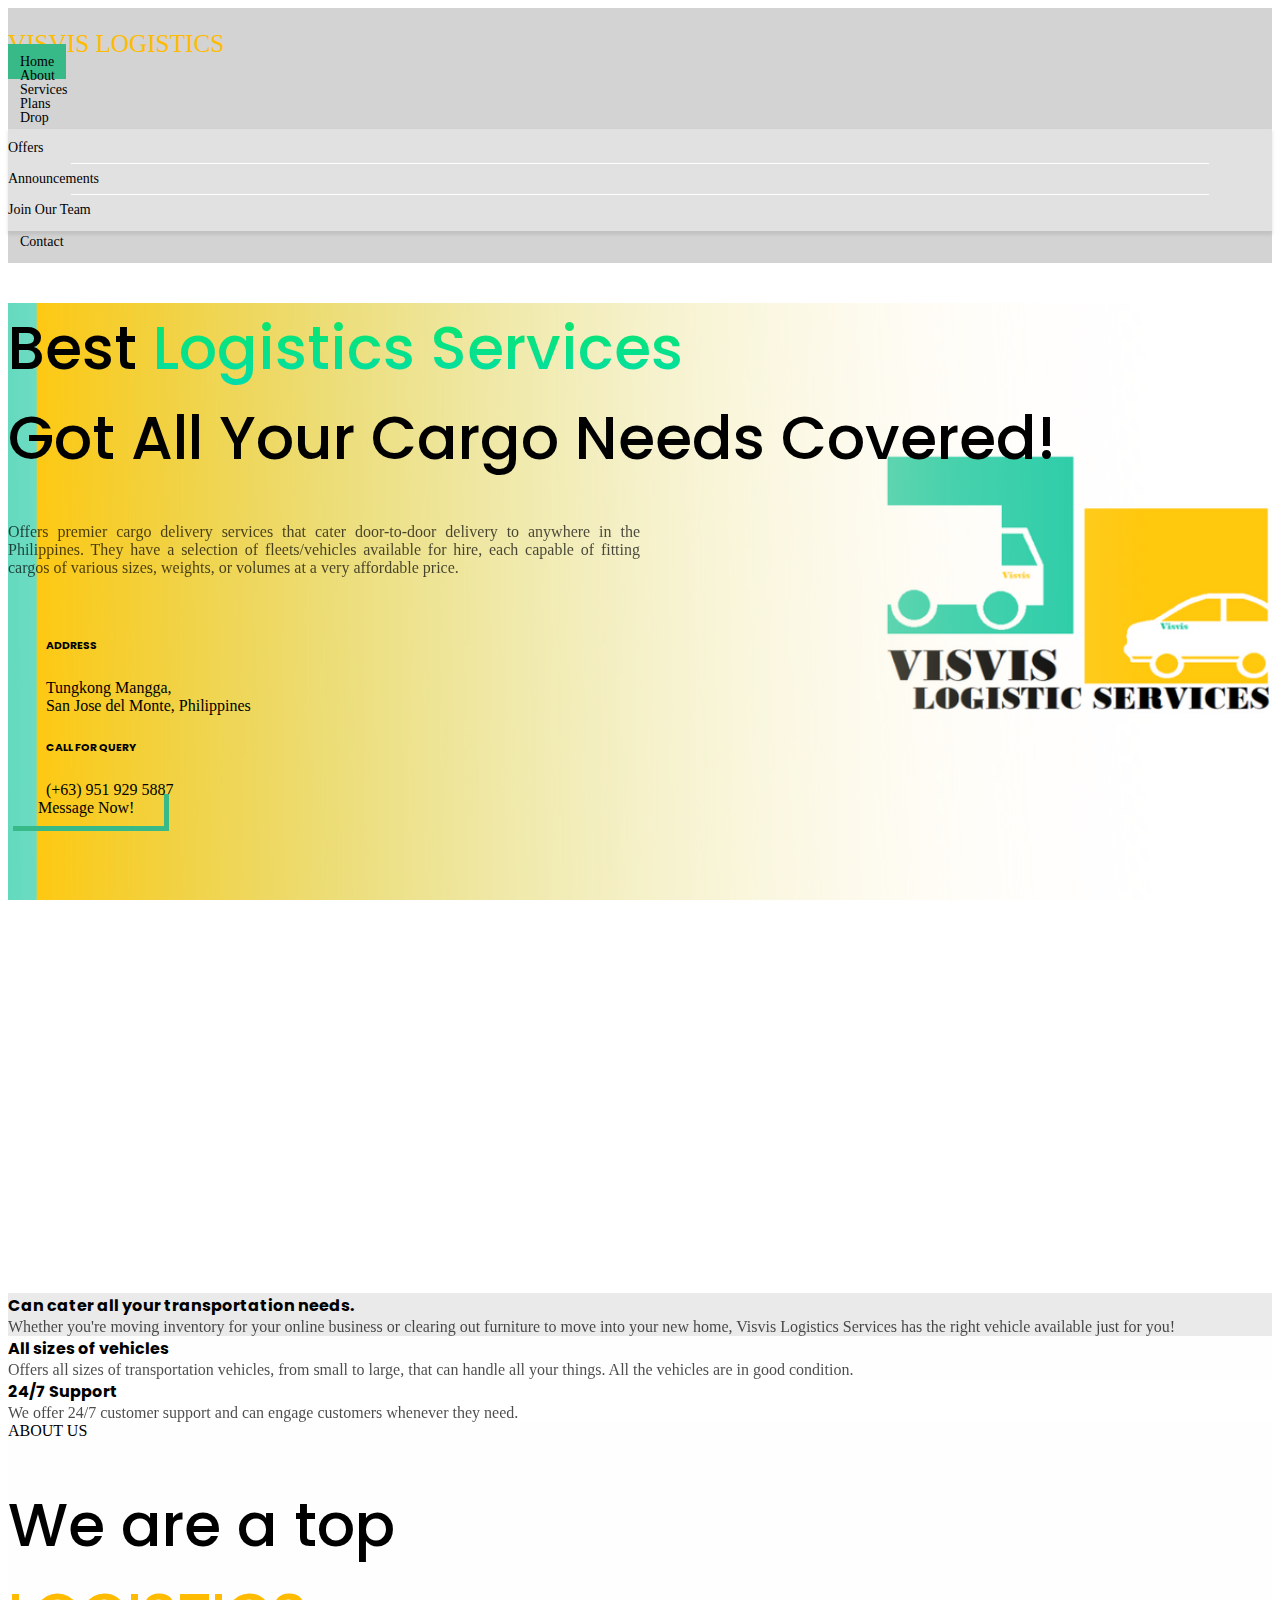
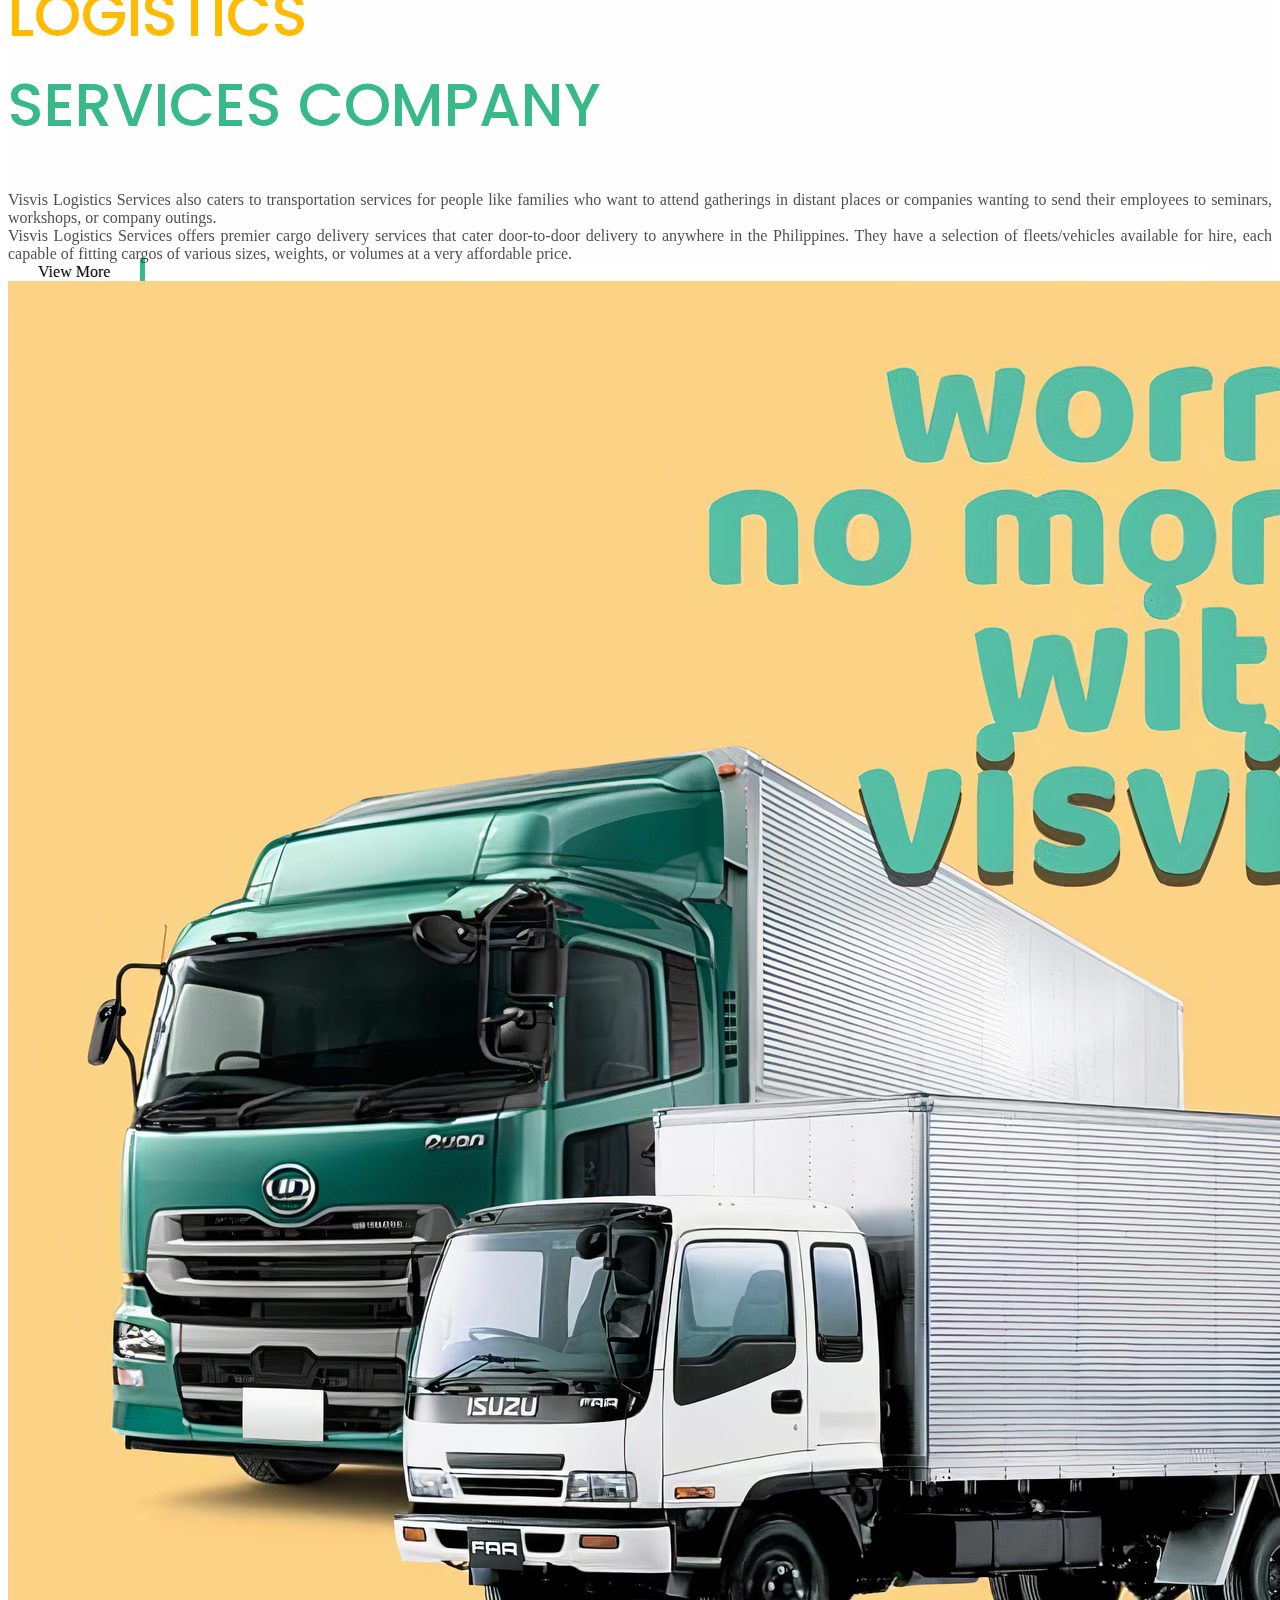
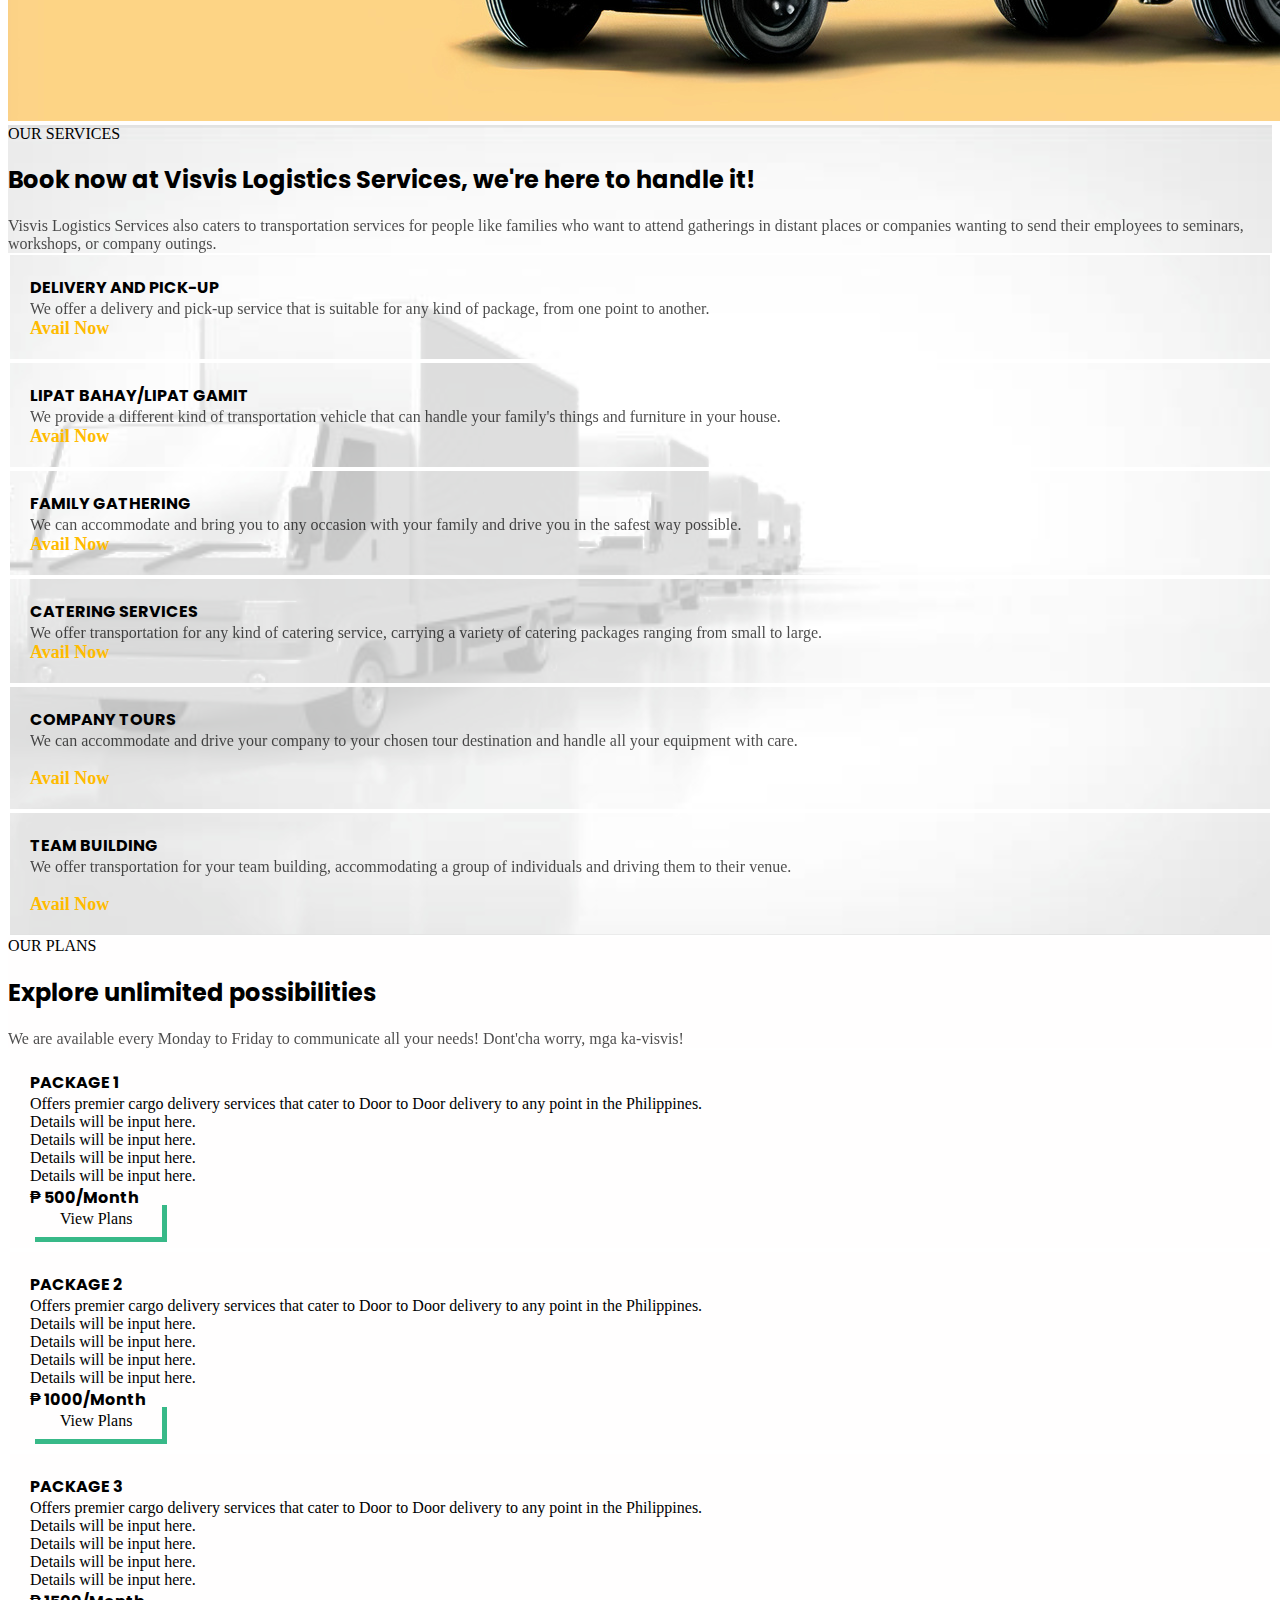
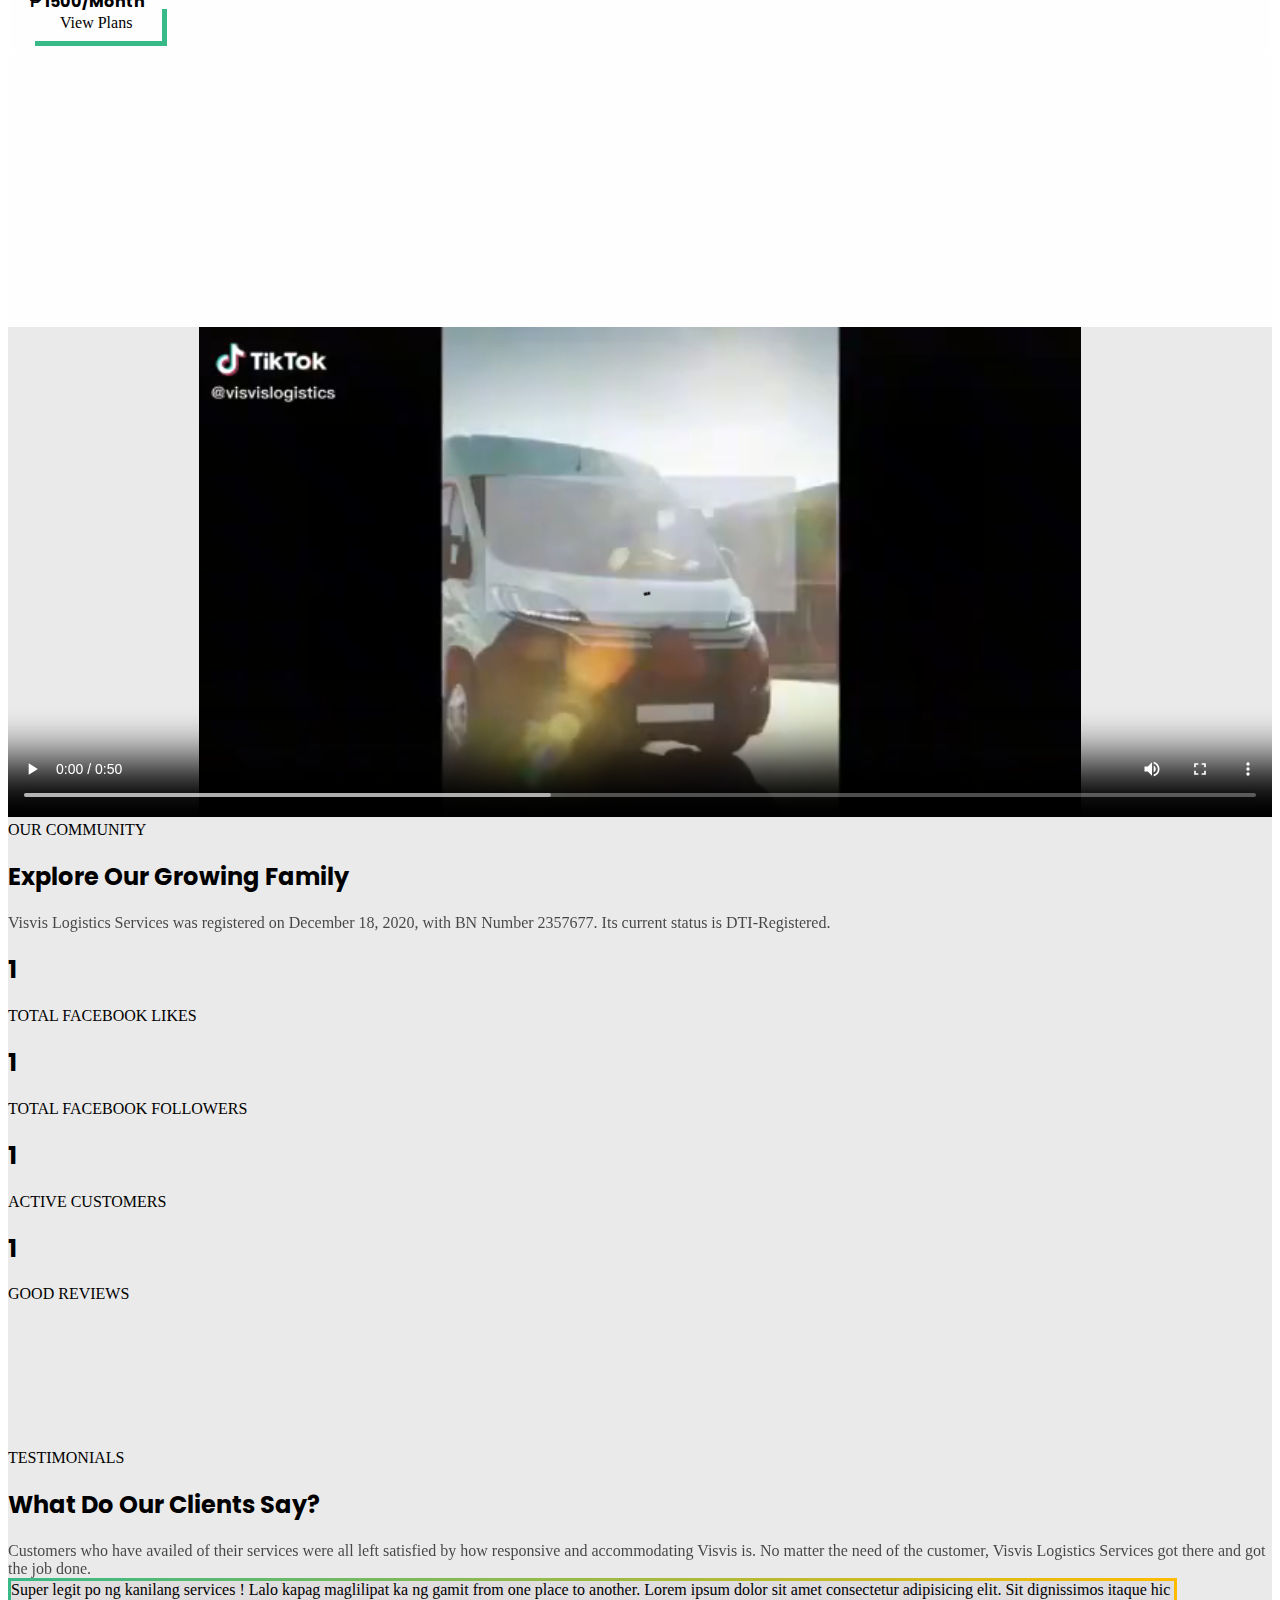
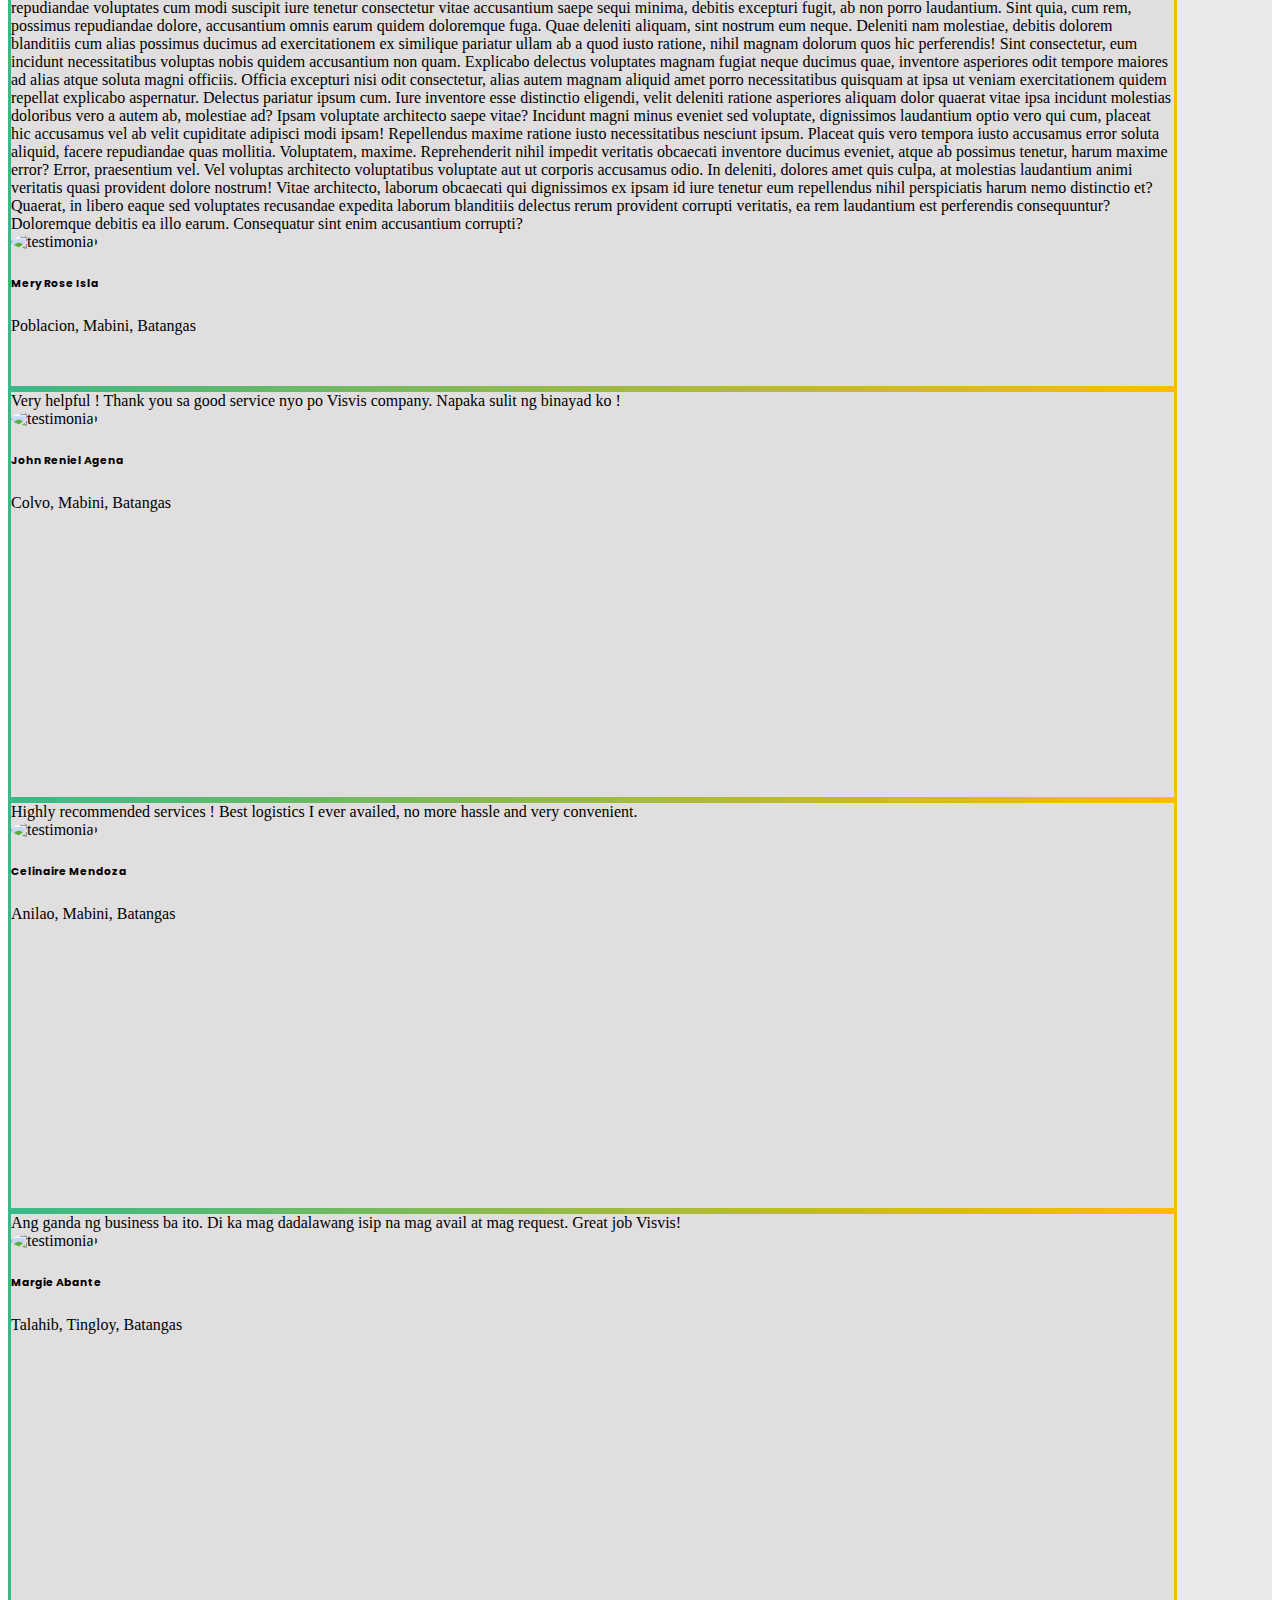
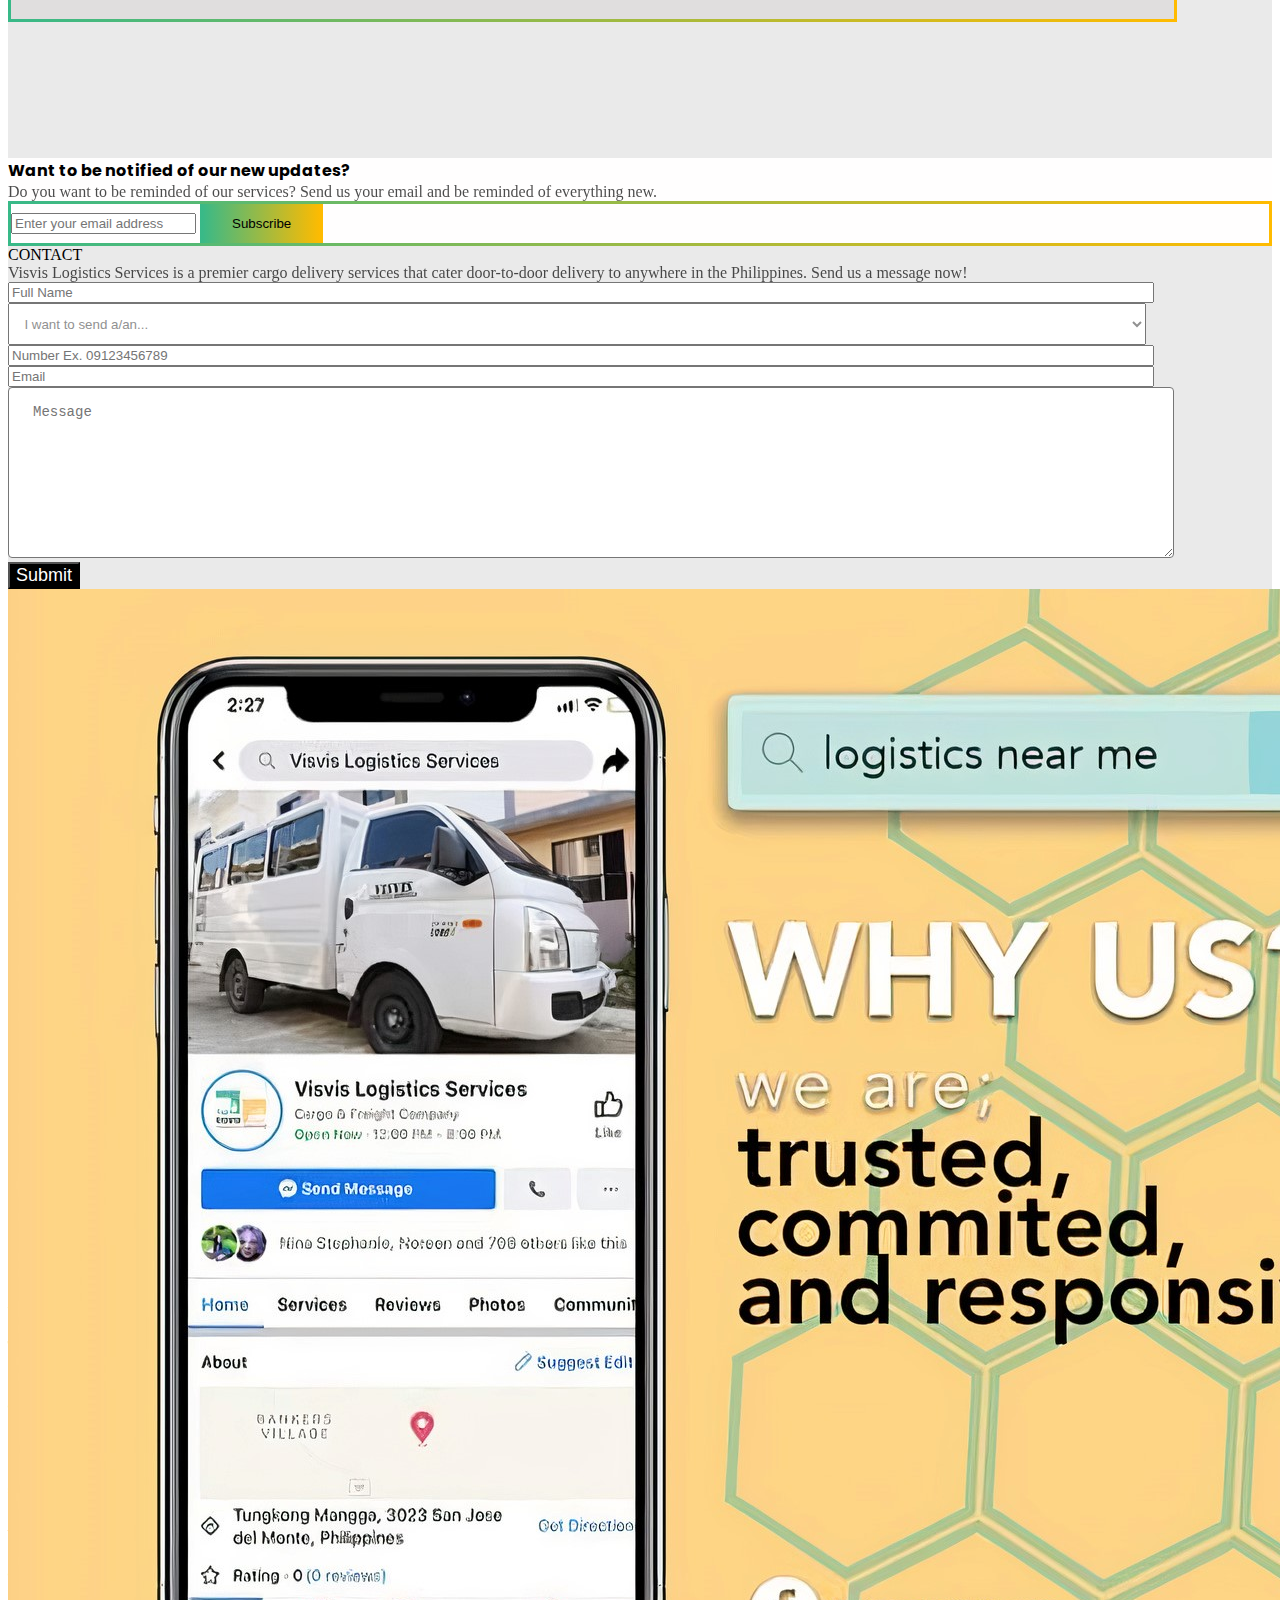
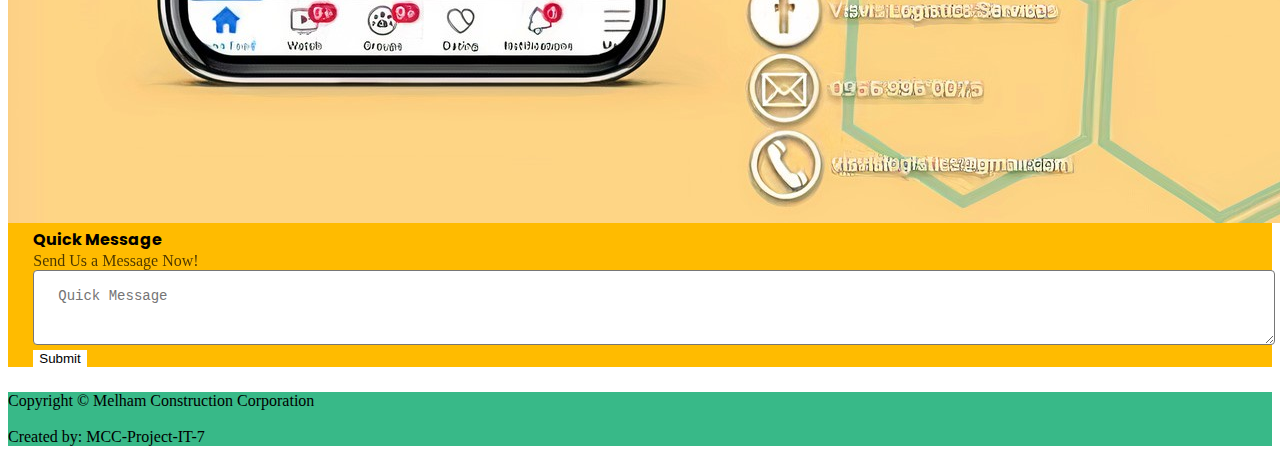
==== commit 9f71d21c: "Update index.html" ====
--- a/index.html
+++ b/index.html
@@ -133,7 +133,37 @@
     <link rel="icon" href="./assets/images/favicon.png">
 </head>
 <body>
-    
+    <!-- Messenger Chat Plugin Code -->
+    <div id="fb-root"></div>
+
+    <!-- Your Chat Plugin code -->
+    <div id="fb-customer-chat" class="fb-customerchat">
+    </div>
+
+    <script>
+      var chatbox = document.getElementById('fb-customer-chat');
+      chatbox.setAttribute("page_id", "103012819104501");
+      chatbox.setAttribute("attribution", "biz_inbox");
+    </script>
+
+    <!-- Your SDK code -->
+    <script>
+      window.fbAsyncInit = function() {
+        FB.init({
+          xfbml            : true,
+          version          : 'v14.0'
+        });
+      };
+
+      (function(d, s, id) {
+        var js, fjs = d.getElementsByTagName(s)[0];
+        if (d.getElementById(id)) return;
+        js = d.createElement(s); js.id = id;
+        js.src = 'https://connect.facebook.net/en_US/sdk/xfbml.customerchat.js';
+        fjs.parentNode.insertBefore(js, fjs);
+      }(document, 'script', 'facebook-jssdk'));
+    </script>
+	
     <!-- Navigation -->
     <nav id="navbar" class="navbar navbar-expand-lg fixed-top navbar-dark" aria-label="Main navigation" style="background-color:#D3D3D3;">
         <div class="container">
@@ -884,4 +914,4 @@
         /*-----------------------SIR PONIADO EDIT-----------------------*/
     </script>
 </body>
-</html>+</html>
